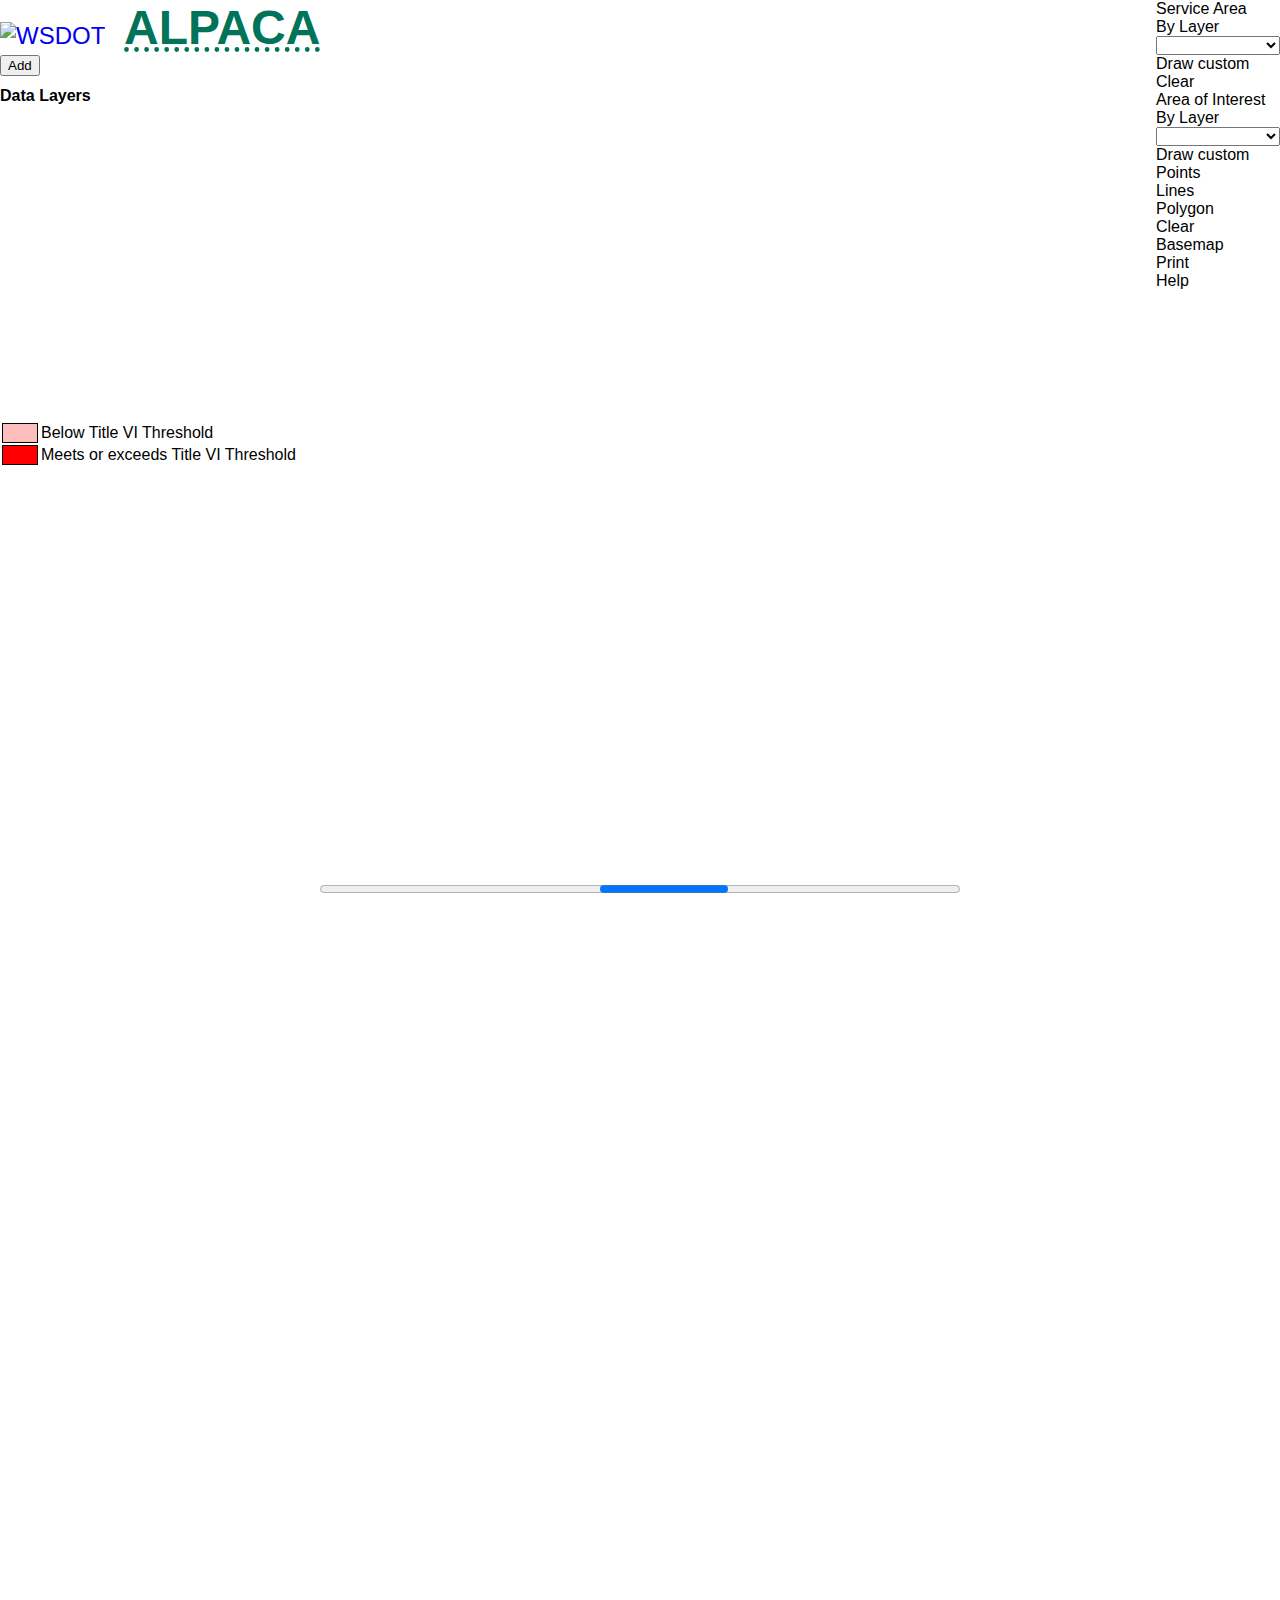
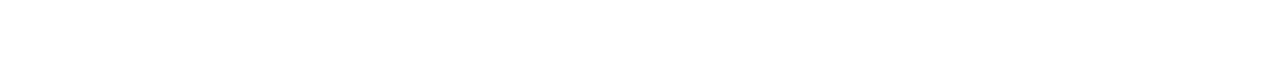
==== default.htm @ 6cc26018 ":house: Added home button" ====
﻿<!DOCTYPE html>
<html>
<head>
	<!-- Always force latest IE rendering engine (even in intranet) & Chrome Frame -->
	<meta http-equiv="X-UA-Compatible" content="IE=edge,chrome=1">
	<title>ALPACA - Application for Local Planning and Community Accessibility</title>
	<link rel="dns-prefetch" href="//js.arcgis.com" />
	<link href="//cdn-geoweb.s3.amazonaws.com" rel="dns-prefetch" />
	<link rel="stylesheet" href="//js.arcgis.com/3.12/esri/css/esri.css" />
	<link href="//js.arcgis.com/3.12/dijit/themes/claro/claro.css" rel="stylesheet" />
	<link href="Style/index.min.css" rel="stylesheet" />
	<script type="text/javascript">
	// Setup Google Analytics, but not if user has specified that they don't want to be tracked.
	(function (dnt) {
		if (dnt !== "yes" && dnt !== "1") {
			(function (i, s, o, g, r, a, m) {
				i['GoogleAnalyticsObject'] = r; i[r] = i[r] || function () {
					(i[r].q = i[r].q || []).push(arguments)
				}, i[r].l = 1 * new Date(); a = s.createElement(o),
				m = s.getElementsByTagName(o)[0]; a.async = 1; a.src = g; m.parentNode.insertBefore(a, m)
			})(window, document, 'script', '//www.google-analytics.com/analytics.js', 'ga');

			ga('create', {
				trackingId: 'UA-970887-21',
				cookieDomain: "www.wsdot.wa.gov"
			});
			ga(function (tracker) {
				tracker.set("appName", "ALPACA");
				tracker.send('pageview');
				// Set a global variable containing the Google Analytics tracker.
				window.gaTracker = tracker;
			});
		}
	}(navigator.doNotTrack || navigator.msDoNotTrack || null));

	</script>
	<script>
		// Check for features that may not be supported in older browsers.
		(function () {
			var supported = !!Array.prototype.map && !!Array.prototype.filter && !!Array.prototype.forEach && !!document.createElement("div").classList;
			if (!supported) {
				alert("This application relies on features that are not supported by your browser. Please upgrade to the latest version of your browser.");
				navigate("http://www.wsdot.wa.gov/Transit/Grants/ALPACAtool.htm");
			}
		}());
		// Polyfill for CustomEvent constructor
		(function (isSupported) {
			(function () {
				function CustomEvent(event, params) {
					params = params || { bubbles: false, cancelable: false, detail: undefined };
					var evt = document.createEvent('CustomEvent');
					evt.initCustomEvent(event, params.bubbles, params.cancelable, params.detail);
					return evt;
				};

				CustomEvent.prototype = window.Event.prototype;

				window.CustomEvent = CustomEvent;
			}());
		})(typeof window.CustomEvent === "function");
	</script>

	<script>
		(function () {
			"use strict";
			var url, re = /\/[^\/]+$/;

			url = re.test(location.href) ? location.href.replace(re, "/") : location.href;

			var dojoConfig = {
				async: true,
				parseOnLoad: true,
				paths: {
					"alpaca": url + "Scripts/wsdot/alpaca",
					"GtfsService": url + "GTFS-Service/GtfsService/Scripts"
				},
				packages: [
					{
						name: "CSV-Reader",
						location: url + "Scripts/wsdot/CSV-Reader"
					},
					{
						name: "layerUtils",
						location: url + "Scripts/wsdot/layerUtils"
					},
					{
						name: "queryUtils",
						location: url + "Scripts/wsdot/queryUtils"
					}
				]
			};

			window.dojoConfig = dojoConfig;
		}());
	</script>
	<script src="//js.arcgis.com/3.12/init.js"></script>
	<script src="//cdn-geoweb.s3.amazonaws.com/terraformer/1.0.4/terraformer.min.js"></script>
	<script src="//cdn-geoweb.s3.amazonaws.com/terraformer-arcgis-parser/1.0.4/terraformer-arcgis-parser.min.js"></script>
	<script src="Scripts/default.js"></script>

</head>
<body class="claro">
	<div id="outerBorderContainer" data-dojo-type="dijit/layout/BorderContainer" data-dojo-props="gutters:false">
		<div id="headerPane" data-dojo-type="dijit/layout/ContentPane" data-dojo-props="region:'top'">
			<a class="landing-page-link" href="http://www.wsdot.wa.gov/Transit/Grants/ALPACAtool.htm" target="alpacalanding">
				<img id="wsdotLogo" src="//www.wsdot.wa.gov/media/images/back/greenlogo.png" alt="WSDOT" height="39" width="240" />
			</a>
			<h1>

				<!--<abbr title="Washington State Department of Transportation">WSDOT</abbr>-->
				<abbr title="Application for Local Planning and Community Accessibility">ALPACA</abbr>
			</h1>
		</div>
		<div id="outerContentPane" data-dojo-type="dijit/layout/ContentPane" data-dojo-props="region: 'center'">
			<div id="borderContainer"
				 data-dojo-type="dijit/layout/BorderContainer"
				 data-dojo-props="design:'headline', gutters:false, liveSplitters:true">
				<div id="sidebarPane" data-dojo-type="dijit/layout/ContentPane"
					 data-dojo-props="splitter:true, region:'leading'">

					<div data-dojo-type="dijit/layout/AccordionContainer">
						<div data-dojo-type="dijit/layout/ContentPane" title="View">
							<div id="layerToggle"></div>
							<div id="userAddedDataSection">
								<button type="button" id="addDataButton" data-dojo-type="dijit/form/Button">Add</button>
								<h1>Data Layers</h1>
								<ul id="graphicsLayerList"></ul>
							</div>
						</div>
						<div data-dojo-type="dijit/layout/ContentPane" title="Title VI charts">
							<div>
								<div id="languageChart" style="width: 300px; height: 300px;"></div>
								<table class="chart-legend language-chart-legend">
									<tr>
										<td></td>
										<td>Below Title VI Threshold</td>
									</tr>
									<tr>
										<td></td>
										<td>Meets or exceeds Title VI Threshold</td>
									</tr>
								</table>
							</div>
							<div>
								<div id="minorityChart" style="width: 300px; height: 300px;"></div>
							</div>
						</div>
						<div data-dojo-type="dijit/layout/ContentPane" title="Env. Justice charts">
							<div>
								<div id="povertyChart" style="width: 300px; height: 300px;"></div>
							</div>
						</div>
						<div data-dojo-type="dijit/layout/ContentPane" title="Population charts">
							<div>
								<div id="ageChart" style="width: 300px; height: 300px;"></div>
								<div id="veteranChart" style="width: 300px; height: 300px;"></div>
							</div>
						</div>
					</div>

				</div>
				<div id="mapPane" data-dojo-type="dijit/layout/ContentPane"
					 data-dojo-props="splitter:true, region:'center'">
					<div id="map">
						<div id="homebutton"></div>
						<div id="toolbar" class="toolbar" data-dojo-type="dijit/Toolbar">
							<div data-dojo-type="dijit/form/DropDownButton">
								<span>Service Area</span>
								<div data-dojo-type="dijit/DropDownMenu">
									<div data-dojo-type="dijit/PopupMenuItem" data-dojo-props="disabled: false">
										<span>By Layer</span>
										<div data-dojo-type="dijit/TooltipDialog">
											<div id="saLayerSelectContainer">
												<select id="countyServiceAreaSelect">
													<option disabled="disabled">Select a county...</option>
												</select>
											</div>
										</div>
									</div>
									<div id="drawServiceAreaButton" data-alpaca-mode="service-area" data-dojo-type="dijit/MenuItem">Draw custom</div>
									<div id="clearServiceAreaButton" data-layer-id="serviceArea" data-dojo-type="dijit/MenuItem"
										 data-dojo-props="iconClass:'dijitEditorIcon dijitEditorIconDelete'">Clear</div>
								</div>
							</div>
							<div id="aoiButton" data-dojo-type="dijit/form/DropDownButton" data-dojo-props="disabled: true">
								<span>Area of Interest</span>
								<div data-dojo-type="dijit/DropDownMenu">
									<div data-dojo-type="dijit/PopupMenuItem" data-dojo-props="disabled: false">
										<span>By Layer</span>
										<div data-dojo-type="dijit/TooltipDialog">
											<div id="aoiLayerSelectContainer">
												<select id="countyAOISelect">
													<option disabled="disabled">Select a county...</option>
												</select>
											</div>
										</div>
									</div>
									<div data-dojo-type="dijit/PopupMenuItem">
										<span>Draw custom</span>
										<div data-dojo-type="dijit/DropDownMenu">
											<div id="drawPointsSelectionButton" data-alpaca-mode="aoi" data-geometry-type="MULTI_POINT" data-dojo-type="dijit/MenuItem">Points</div>
											<div id="drawLineSelectionButton" data-alpaca-mode="aoi" data-geometry-type="POLYLINE" data-dojo-type="dijit/MenuItem">Lines</div>
											<div id="drawPolylineSelectionButton" data-alpaca-mode="aoi" data-geometry-type="POLYGON" data-dojo-type="dijit/MenuItem">Polygon</div>
										</div>
									</div>

									<div id="clearSelectionButton" data-layer-id="aoi"
										 data-dojo-type="dijit/MenuItem"
										 data-dojo-props="iconClass:'dijitEditorIcon dijitEditorIconDelete'">Clear</div>
								</div>
							</div>

							<div id="basemapButton" data-dojo-type="dijit/form/DropDownButton" title="Change the basemap">
								<span>Basemap</span>
								<div data-dojo-type="dijit/TooltipDialog">
									<div id="basemapGallery"></div>
								</div>
							</div>
							<div id="printMenuItem" data-dojo-type="dijit/form/Button" data-dojo-props="iconClass:'dijitEditorIcon dijitEditorIconPrint'">Print</div>
							<div id="helpButton" data-dojo-type="dijit/form/Button" data-url="http://www.wsdot.wa.gov/NR/rdonlyres/6E8780F3-0D5E-478E-AF2F-939FB5A63756/0/ALPACA_HelpGuideFINAL.pdf">Help</div>
						</div>
						<progress id="mapProgress">Loading data...</progress>
					</div>

				</div>
			</div>
		</div>
	</div>
	<form id="printForm" hidden="hidden" action="Print.aspx" target="alpaca_print" method="post">
		<input name="extent" type="hidden" />
		<input name="chartdata" type="hidden" />
		<input name="aoigraphics" type="hidden" />
		<input name="aoirenderer" type="hidden" />
		<input name="sagraphics" type="hidden" />
		<input name="sarenderer" type="hidden" />
		<input name="censuslayer" type="hidden" />
	</form>

	<div id="addCsvDialog" data-dojo-type="dijit/Dialog" data-dojo-props='title:"Add data to map"'>
		<section>
			<h1>GTFS</h1>
			<select id="gtfsAgencySelect" disabled="disabled"></select>
		</section>
		<section>
			<h1>CSV</h1>
			<input id="addCsvFileInput" type="file" />
		</section>
	</div>
</body>
</html>
---- Style/index.min.css ----
﻿body{font-family:Arial,Arial,Helvetica,sans-serif}html,body{width:100%;height:100%;margin:0;overflow:hidden}.landing-page-link{text-decoration:none}#wsdotLogo{vertical-align:central;padding-right:.5em}#borderContainer,#outerBorderContainer{width:100%;height:100%}#outerContentPane,#sidebarPane{margin:0;padding:0}#headerPane{text-align:left;font-family:Impact,Haettenschweiler,'Arial Narrow Bold',sans-serif;font-size:1.5em;color:#017359;margin:0}#headerPane h1{display:inline;cursor:default}#mapPane{margin:0;padding:0}#sidebarPane{width:400px}#layersPane{height:200px}#legendPane{height:200px}#map,.map.container{width:100%;height:100%;margin:0;padding:0}#map progress{position:absolute;bottom:3px;right:25%;width:50%;z-index:1}#homebutton{position:absolute;top:95px;left:20px;z-index:50}.toolbar{position:absolute;top:0;right:0;z-index:30}.esriBasemapGalleryLabelContainer{font-size:.7em}.esriAttribution{background-color:rgba(255,255,255,.5);padding:.5em;border-radius:5px}#userAddedDataSection h1{font-size:1em}.layer-chooser-layer-error{text-decoration:line-through;color:red}.layer-list{padding-left:0;margin:0}.layer-list ul{padding-left:2em}.layer-list li{list-style-type:none}.layer-list label{display:inline}.layer-list input:not(:checked)+label+.layer-chooser-layer-controls,.esriLegendService>table:first-child,.esriLegendLayerLabel{display:none}.esriLegendService{padding-bottom:1em;margin-left:1em}#userAddedDataSection span.dijitButton{float:right}ul.data-layer-list{padding:0;padding-left:.4em}.data-layer-list{display:table}.data-layer-list>li{display:table-row}.data-layer-list>li>input,.data-layer-list>li>label{display:table-cell}table.chart-legend td:first-child{width:2em;border:.1em solid #000}table.language-chart-legend tr:first-child>td:first-child{background-color:#ffbebe}table.language-chart-legend tr:last-child>td:first-child{background-color:red}.ptba path{stroke:#a5a505;stroke-width:1pt;stroke-opacity:1;fill:yellow;fill-opacity:.5}.rta path{stroke:#791919;stroke-width:1pt;stroke-opacity:1;fill:red;fill-opacity:.5}.gtfs-shapes path{stroke:blue;stroke-width:3pt;stroke-opacity:.9;stroke-linecap:round;stroke-linejoin:round}.gtfs-stops path{stroke:red;stroke-width:.3pt;fill:yellow;fill-opacity:.8}.layer-select{display:block}
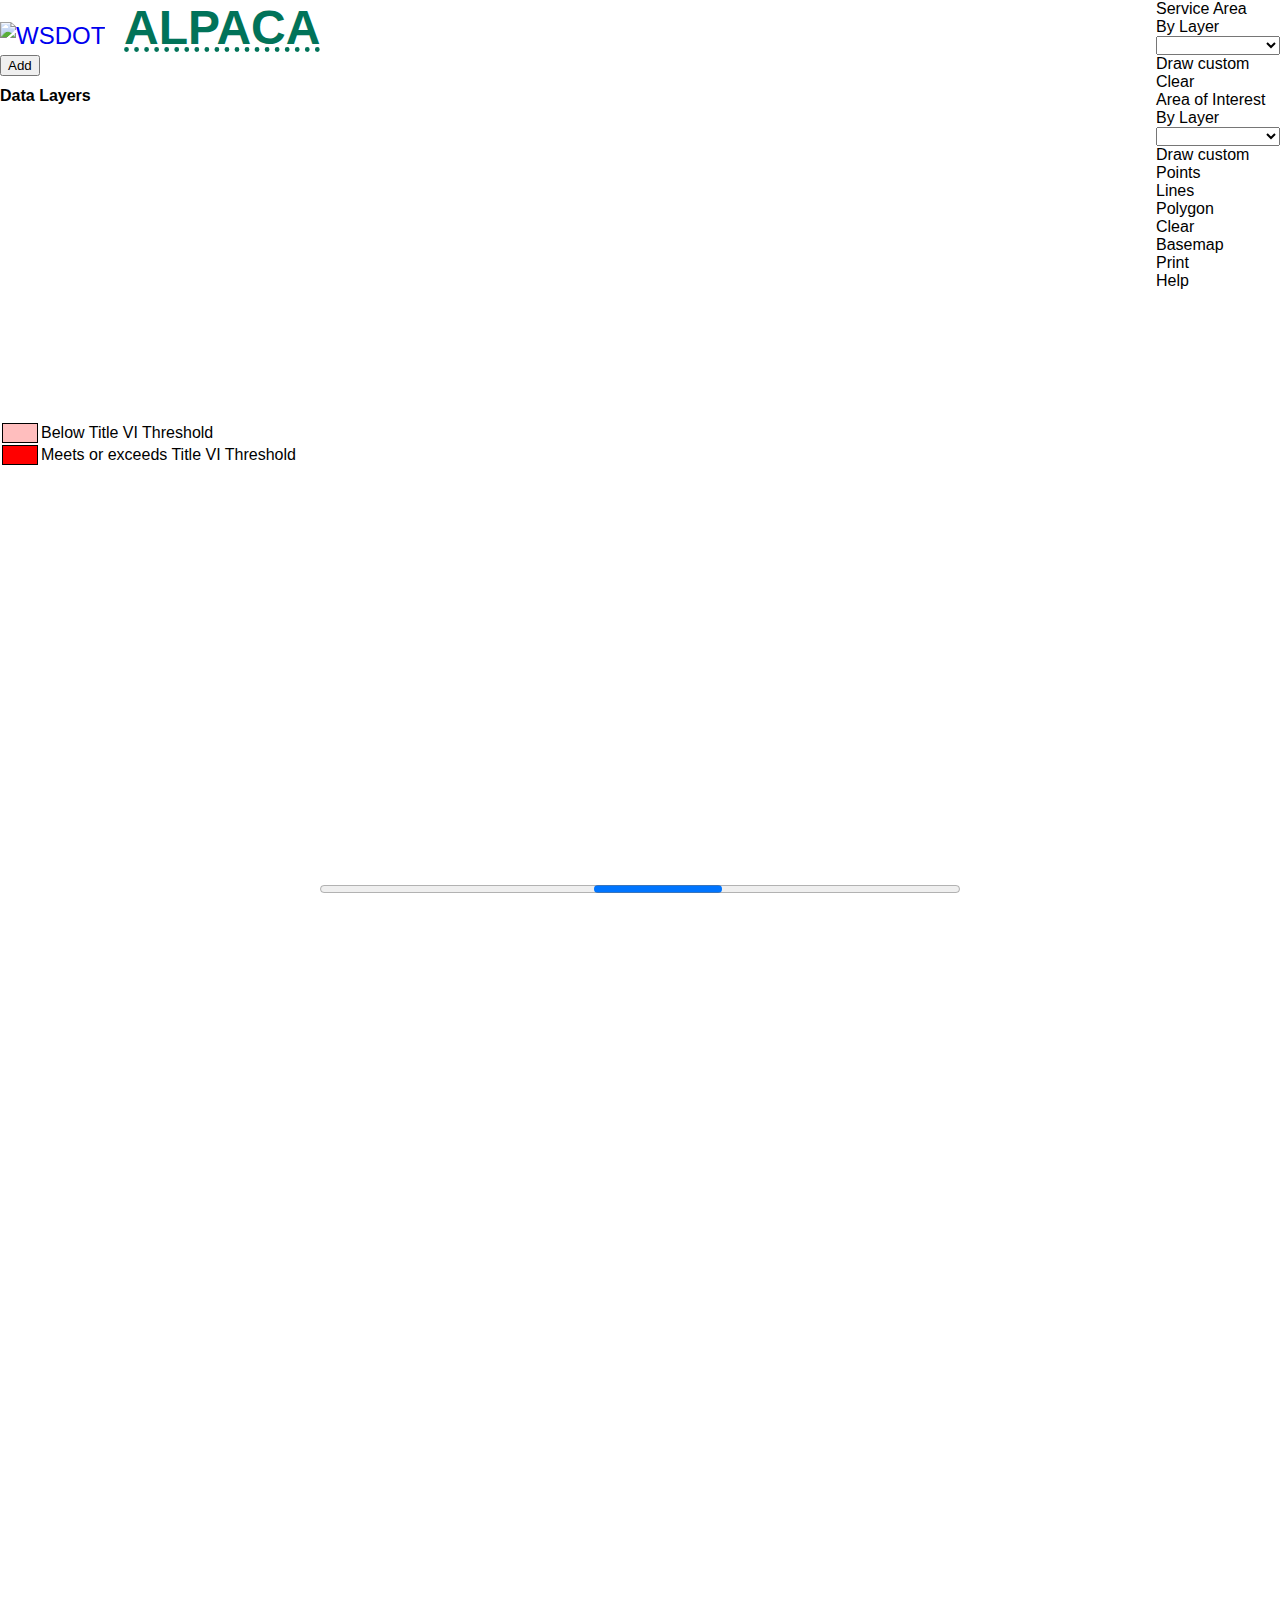
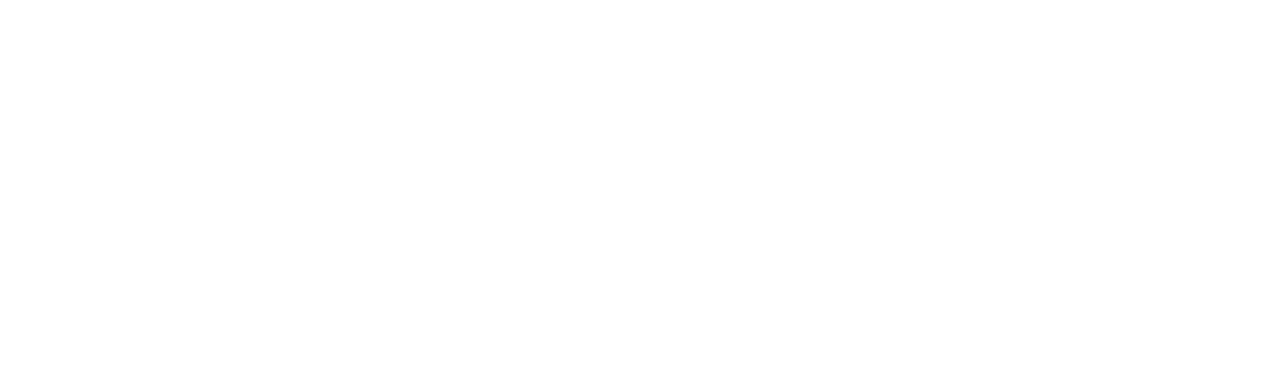
==== commit c8f75646: "Merge branch 'master' into data-update" ====
--- a/default.htm
+++ b/default.htm
@@ -148,6 +148,7 @@
 						<div data-dojo-type="dijit/layout/ContentPane" title="Env. Justice charts">
 							<div>
 								<div id="povertyChart" style="width: 300px; height: 300px;"></div>
+								<div id="disabilityChart" style="width:300px; height: 300px"></div>
 							</div>
 						</div>
 						<div data-dojo-type="dijit/layout/ContentPane" title="Population charts">
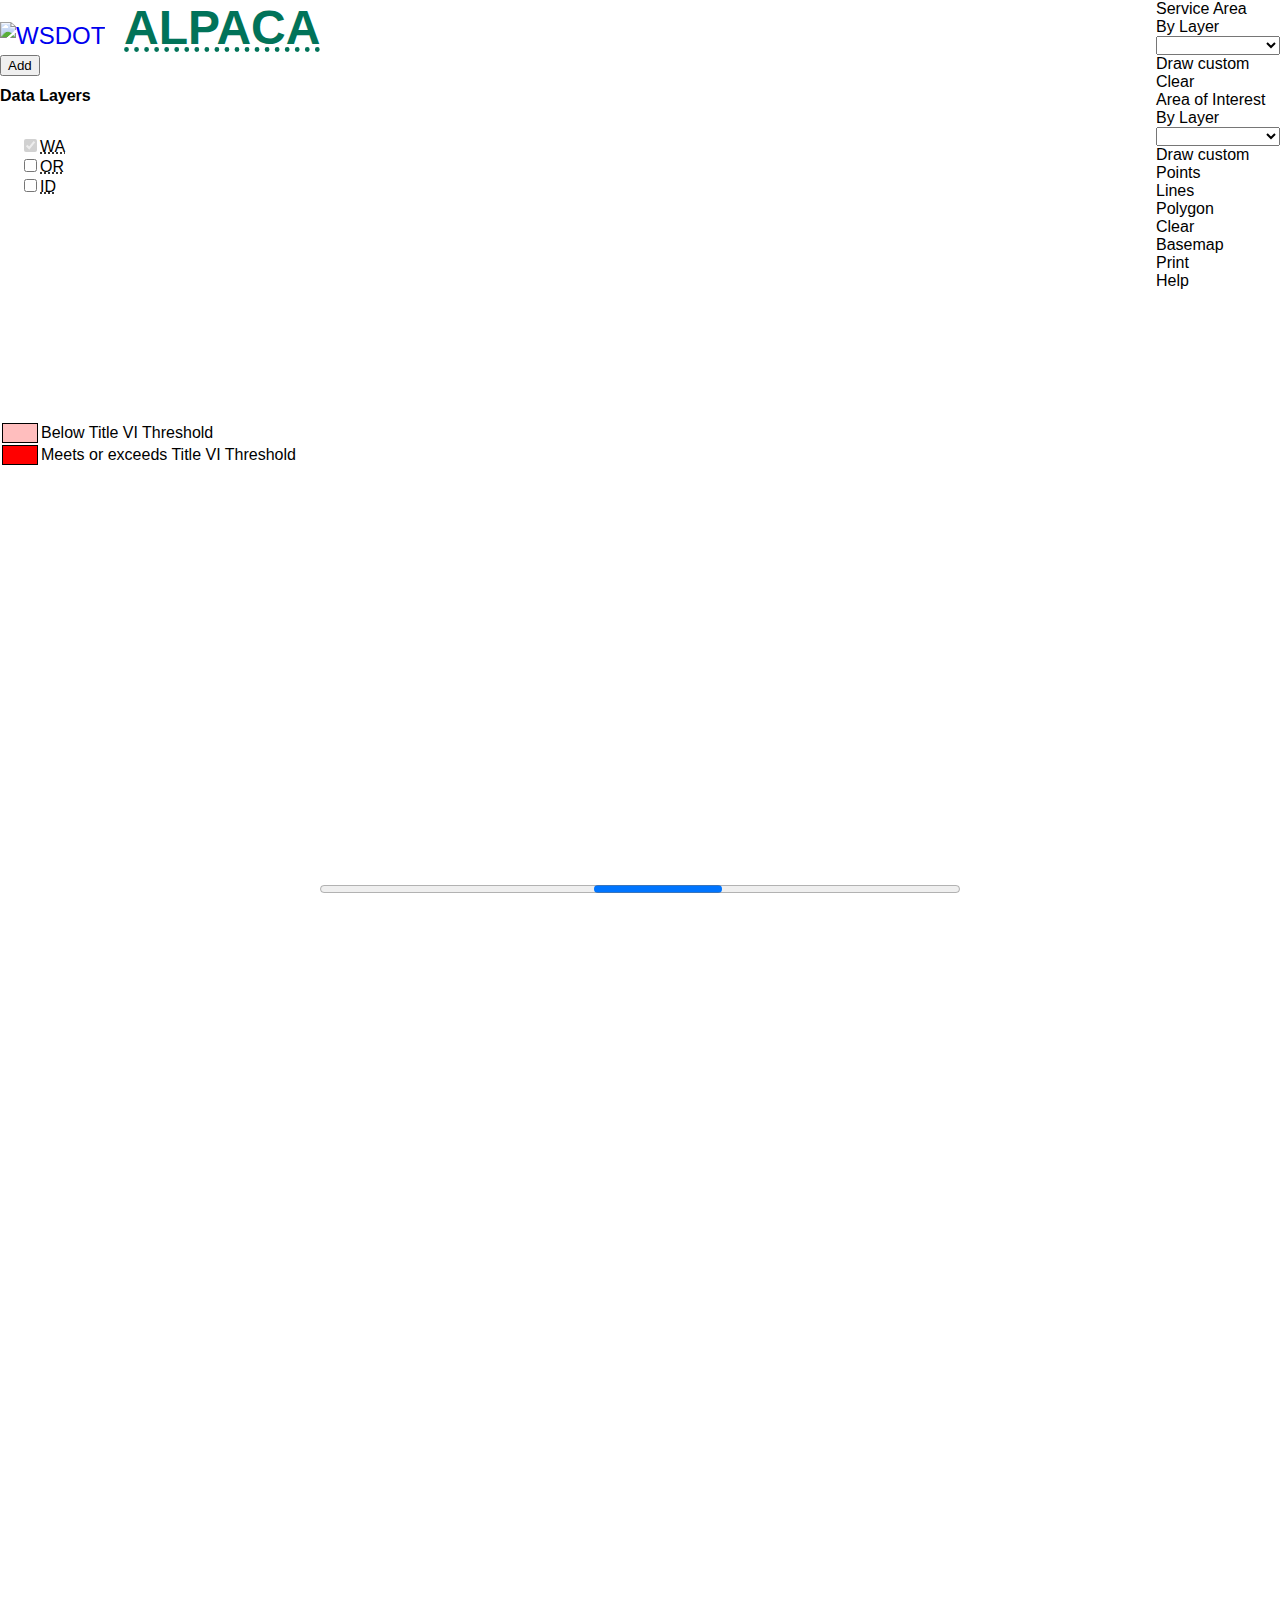
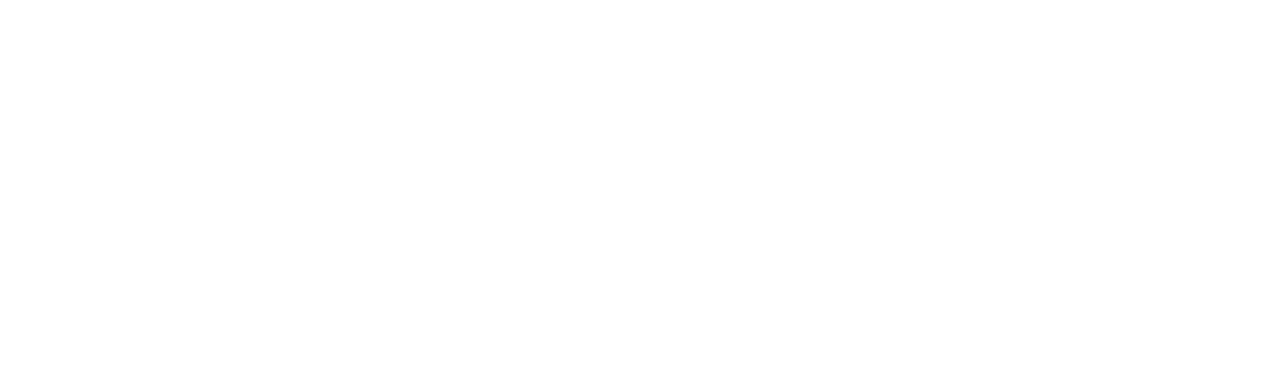
==== commit fb552d97: "Initial commit of github code" ====
--- a/default.htm
+++ b/default.htm
@@ -1,251 +1,258 @@
-﻿<!DOCTYPE html>
-<html>
-<head>
-	<!-- Always force latest IE rendering engine (even in intranet) & Chrome Frame -->
-	<meta http-equiv="X-UA-Compatible" content="IE=edge,chrome=1">
-	<title>ALPACA - Application for Local Planning and Community Accessibility</title>
-	<link rel="dns-prefetch" href="//js.arcgis.com" />
-	<link href="//cdn-geoweb.s3.amazonaws.com" rel="dns-prefetch" />
-	<link rel="stylesheet" href="//js.arcgis.com/3.12/esri/css/esri.css" />
-	<link href="//js.arcgis.com/3.12/dijit/themes/claro/claro.css" rel="stylesheet" />
-	<link href="Style/index.min.css" rel="stylesheet" />
-	<script type="text/javascript">
-	// Setup Google Analytics, but not if user has specified that they don't want to be tracked.
-	(function (dnt) {
-		if (dnt !== "yes" && dnt !== "1") {
-			(function (i, s, o, g, r, a, m) {
-				i['GoogleAnalyticsObject'] = r; i[r] = i[r] || function () {
-					(i[r].q = i[r].q || []).push(arguments)
-				}, i[r].l = 1 * new Date(); a = s.createElement(o),
-				m = s.getElementsByTagName(o)[0]; a.async = 1; a.src = g; m.parentNode.insertBefore(a, m)
-			})(window, document, 'script', '//www.google-analytics.com/analytics.js', 'ga');
-
-			ga('create', {
-				trackingId: 'UA-970887-21',
-				cookieDomain: "www.wsdot.wa.gov"
-			});
-			ga(function (tracker) {
-				tracker.set("appName", "ALPACA");
-				tracker.send('pageview');
-				// Set a global variable containing the Google Analytics tracker.
-				window.gaTracker = tracker;
-			});
-		}
-	}(navigator.doNotTrack || navigator.msDoNotTrack || null));
-
-	</script>
-	<script>
-		// Check for features that may not be supported in older browsers.
-		(function () {
-			var supported = !!Array.prototype.map && !!Array.prototype.filter && !!Array.prototype.forEach && !!document.createElement("div").classList;
-			if (!supported) {
-				alert("This application relies on features that are not supported by your browser. Please upgrade to the latest version of your browser.");
-				navigate("http://www.wsdot.wa.gov/Transit/Grants/ALPACAtool.htm");
-			}
-		}());
-		// Polyfill for CustomEvent constructor
-		(function (isSupported) {
-			(function () {
-				function CustomEvent(event, params) {
-					params = params || { bubbles: false, cancelable: false, detail: undefined };
-					var evt = document.createEvent('CustomEvent');
-					evt.initCustomEvent(event, params.bubbles, params.cancelable, params.detail);
-					return evt;
-				};
-
-				CustomEvent.prototype = window.Event.prototype;
-
-				window.CustomEvent = CustomEvent;
-			}());
-		})(typeof window.CustomEvent === "function");
-	</script>
-
-	<script>
-		(function () {
-			"use strict";
-			var url, re = /\/[^\/]+$/;
-
-			url = re.test(location.href) ? location.href.replace(re, "/") : location.href;
-
-			var dojoConfig = {
-				async: true,
-				parseOnLoad: true,
-				paths: {
-					"alpaca": url + "Scripts/wsdot/alpaca",
-					"GtfsService": url + "GTFS-Service/GtfsService/Scripts"
-				},
-				packages: [
-					{
-						name: "CSV-Reader",
-						location: url + "Scripts/wsdot/CSV-Reader"
-					},
-					{
-						name: "layerUtils",
-						location: url + "Scripts/wsdot/layerUtils"
-					},
-					{
-						name: "queryUtils",
-						location: url + "Scripts/wsdot/queryUtils"
-					}
-				]
-			};
-
-			window.dojoConfig = dojoConfig;
-		}());
-	</script>
-	<script src="//js.arcgis.com/3.12/init.js"></script>
-	<script src="//cdn-geoweb.s3.amazonaws.com/terraformer/1.0.4/terraformer.min.js"></script>
-	<script src="//cdn-geoweb.s3.amazonaws.com/terraformer-arcgis-parser/1.0.4/terraformer-arcgis-parser.min.js"></script>
-	<script src="Scripts/default.js"></script>
-
-</head>
-<body class="claro">
-	<div id="outerBorderContainer" data-dojo-type="dijit/layout/BorderContainer" data-dojo-props="gutters:false">
-		<div id="headerPane" data-dojo-type="dijit/layout/ContentPane" data-dojo-props="region:'top'">
-			<a class="landing-page-link" href="http://www.wsdot.wa.gov/Transit/Grants/ALPACAtool.htm" target="alpacalanding">
-				<img id="wsdotLogo" src="//www.wsdot.wa.gov/media/images/back/greenlogo.png" alt="WSDOT" height="39" width="240" />
-			</a>
-			<h1>
-
-				<!--<abbr title="Washington State Department of Transportation">WSDOT</abbr>-->
-				<abbr title="Application for Local Planning and Community Accessibility">ALPACA</abbr>
-			</h1>
-		</div>
-		<div id="outerContentPane" data-dojo-type="dijit/layout/ContentPane" data-dojo-props="region: 'center'">
-			<div id="borderContainer"
-				 data-dojo-type="dijit/layout/BorderContainer"
-				 data-dojo-props="design:'headline', gutters:false, liveSplitters:true">
-				<div id="sidebarPane" data-dojo-type="dijit/layout/ContentPane"
-					 data-dojo-props="splitter:true, region:'leading'">
-
-					<div data-dojo-type="dijit/layout/AccordionContainer">
-						<div data-dojo-type="dijit/layout/ContentPane" title="View">
-							<div id="layerToggle"></div>
-							<div id="userAddedDataSection">
-								<button type="button" id="addDataButton" data-dojo-type="dijit/form/Button">Add</button>
-								<h1>Data Layers</h1>
-								<ul id="graphicsLayerList"></ul>
-							</div>
-						</div>
-						<div data-dojo-type="dijit/layout/ContentPane" title="Title VI charts">
-							<div>
-								<div id="languageChart" style="width: 300px; height: 300px;"></div>
-								<table class="chart-legend language-chart-legend">
-									<tr>
-										<td></td>
-										<td>Below Title VI Threshold</td>
-									</tr>
-									<tr>
-										<td></td>
-										<td>Meets or exceeds Title VI Threshold</td>
-									</tr>
-								</table>
-							</div>
-							<div>
-								<div id="minorityChart" style="width: 300px; height: 300px;"></div>
-							</div>
-						</div>
-						<div data-dojo-type="dijit/layout/ContentPane" title="Env. Justice charts">
-							<div>
-								<div id="povertyChart" style="width: 300px; height: 300px;"></div>
-								<div id="disabilityChart" style="width:300px; height: 300px"></div>
-							</div>
-						</div>
-						<div data-dojo-type="dijit/layout/ContentPane" title="Population charts">
-							<div>
-								<div id="ageChart" style="width: 300px; height: 300px;"></div>
-								<div id="veteranChart" style="width: 300px; height: 300px;"></div>
-							</div>
-						</div>
-					</div>
-
-				</div>
-				<div id="mapPane" data-dojo-type="dijit/layout/ContentPane"
-					 data-dojo-props="splitter:true, region:'center'">
-					<div id="map">
-						<div id="homebutton"></div>
-						<div id="toolbar" class="toolbar" data-dojo-type="dijit/Toolbar">
-							<div data-dojo-type="dijit/form/DropDownButton">
-								<span>Service Area</span>
-								<div data-dojo-type="dijit/DropDownMenu">
-									<div data-dojo-type="dijit/PopupMenuItem" data-dojo-props="disabled: false">
-										<span>By Layer</span>
-										<div data-dojo-type="dijit/TooltipDialog">
-											<div id="saLayerSelectContainer">
-												<select id="countyServiceAreaSelect">
-													<option disabled="disabled">Select a county...</option>
-												</select>
-											</div>
-										</div>
-									</div>
-									<div id="drawServiceAreaButton" data-alpaca-mode="service-area" data-dojo-type="dijit/MenuItem">Draw custom</div>
-									<div id="clearServiceAreaButton" data-layer-id="serviceArea" data-dojo-type="dijit/MenuItem"
-										 data-dojo-props="iconClass:'dijitEditorIcon dijitEditorIconDelete'">Clear</div>
-								</div>
-							</div>
-							<div id="aoiButton" data-dojo-type="dijit/form/DropDownButton" data-dojo-props="disabled: true">
-								<span>Area of Interest</span>
-								<div data-dojo-type="dijit/DropDownMenu">
-									<div data-dojo-type="dijit/PopupMenuItem" data-dojo-props="disabled: false">
-										<span>By Layer</span>
-										<div data-dojo-type="dijit/TooltipDialog">
-											<div id="aoiLayerSelectContainer">
-												<select id="countyAOISelect">
-													<option disabled="disabled">Select a county...</option>
-												</select>
-											</div>
-										</div>
-									</div>
-									<div data-dojo-type="dijit/PopupMenuItem">
-										<span>Draw custom</span>
-										<div data-dojo-type="dijit/DropDownMenu">
-											<div id="drawPointsSelectionButton" data-alpaca-mode="aoi" data-geometry-type="MULTI_POINT" data-dojo-type="dijit/MenuItem">Points</div>
-											<div id="drawLineSelectionButton" data-alpaca-mode="aoi" data-geometry-type="POLYLINE" data-dojo-type="dijit/MenuItem">Lines</div>
-											<div id="drawPolylineSelectionButton" data-alpaca-mode="aoi" data-geometry-type="POLYGON" data-dojo-type="dijit/MenuItem">Polygon</div>
-										</div>
-									</div>
-
-									<div id="clearSelectionButton" data-layer-id="aoi"
-										 data-dojo-type="dijit/MenuItem"
-										 data-dojo-props="iconClass:'dijitEditorIcon dijitEditorIconDelete'">Clear</div>
-								</div>
-							</div>
-
-							<div id="basemapButton" data-dojo-type="dijit/form/DropDownButton" title="Change the basemap">
-								<span>Basemap</span>
-								<div data-dojo-type="dijit/TooltipDialog">
-									<div id="basemapGallery"></div>
-								</div>
-							</div>
-							<div id="printMenuItem" data-dojo-type="dijit/form/Button" data-dojo-props="iconClass:'dijitEditorIcon dijitEditorIconPrint'">Print</div>
-							<div id="helpButton" data-dojo-type="dijit/form/Button" data-url="http://www.wsdot.wa.gov/NR/rdonlyres/6E8780F3-0D5E-478E-AF2F-939FB5A63756/0/ALPACA_HelpGuideFINAL.pdf">Help</div>
-						</div>
-						<progress id="mapProgress">Loading data...</progress>
-					</div>
-
-				</div>
-			</div>
-		</div>
-	</div>
-	<form id="printForm" hidden="hidden" action="Print.aspx" target="alpaca_print" method="post">
-		<input name="extent" type="hidden" />
-		<input name="chartdata" type="hidden" />
-		<input name="aoigraphics" type="hidden" />
-		<input name="aoirenderer" type="hidden" />
-		<input name="sagraphics" type="hidden" />
-		<input name="sarenderer" type="hidden" />
-		<input name="censuslayer" type="hidden" />
-	</form>
-
-	<div id="addCsvDialog" data-dojo-type="dijit/Dialog" data-dojo-props='title:"Add data to map"'>
-		<section>
-			<h1>GTFS</h1>
-			<select id="gtfsAgencySelect" disabled="disabled"></select>
-		</section>
-		<section>
-			<h1>CSV</h1>
-			<input id="addCsvFileInput" type="file" />
-		</section>
-	</div>
-</body>
-</html>
+﻿<!DOCTYPE html>
+<html>
+<head>
+	<!-- Always force latest IE rendering engine (even in intranet) & Chrome Frame -->
+	<meta http-equiv="X-UA-Compatible" content="IE=edge,chrome=1">
+	<title>ALPACA - Application for Local Planning and Community Accessibility</title>
+	<link rel="dns-prefetch" href="//js.arcgis.com" />
+	<link href="//cdn-geoweb.s3.amazonaws.com" rel="dns-prefetch" />
+	<link rel="stylesheet" href="//js.arcgis.com/3.12/esri/css/esri.css" />
+	<link href="//js.arcgis.com/3.12/dijit/themes/claro/claro.css" rel="stylesheet" />
+	<link href="Style/index.min.css" rel="stylesheet" />
+	<script type="text/javascript">
+	// Setup Google Analytics, but not if user has specified that they don't want to be tracked.
+	(function (dnt) {
+		if (dnt !== "yes" && dnt !== "1") {
+			(function (i, s, o, g, r, a, m) {
+				i['GoogleAnalyticsObject'] = r; i[r] = i[r] || function () {
+					(i[r].q = i[r].q || []).push(arguments)
+				}, i[r].l = 1 * new Date(); a = s.createElement(o),
+				m = s.getElementsByTagName(o)[0]; a.async = 1; a.src = g; m.parentNode.insertBefore(a, m)
+			})(window, document, 'script', '//www.google-analytics.com/analytics.js', 'ga');
+
+			ga('create', {
+				trackingId: 'UA-970887-21',
+				cookieDomain: "www.wsdot.wa.gov"
+			});
+			ga(function (tracker) {
+				tracker.set("appName", "ALPACA");
+				tracker.send('pageview');
+				// Set a global variable containing the Google Analytics tracker.
+				window.gaTracker = tracker;
+			});
+		}
+	}(navigator.doNotTrack || navigator.msDoNotTrack || null));
+
+	</script>
+	<script>
+		// Check for features that may not be supported in older browsers.
+		(function () {
+			var supported = !!Array.prototype.map && !!Array.prototype.filter && !!Array.prototype.forEach && !!document.createElement("div").classList;
+			if (!supported) {
+				alert("This application relies on features that are not supported by your browser. Please upgrade to the latest version of your browser.");
+				navigate("http://www.wsdot.wa.gov/Transit/Grants/ALPACAtool.htm");
+			}
+		}());
+		// Polyfill for CustomEvent constructor
+		(function (isSupported) {
+			(function () {
+				function CustomEvent(event, params) {
+					params = params || { bubbles: false, cancelable: false, detail: undefined };
+					var evt = document.createEvent('CustomEvent');
+					evt.initCustomEvent(event, params.bubbles, params.cancelable, params.detail);
+					return evt;
+				};
+
+				CustomEvent.prototype = window.Event.prototype;
+
+				window.CustomEvent = CustomEvent;
+			}());
+		})(typeof window.CustomEvent === "function");
+	</script>
+
+	<script>
+		(function () {
+			"use strict";
+			var url, re = /\/[^\/]+$/;
+
+			url = re.test(location.href) ? location.href.replace(re, "/") : location.href;
+
+			var dojoConfig = {
+				async: true,
+				parseOnLoad: true,
+				paths: {
+					"alpaca": url + "Scripts/wsdot/alpaca",
+					"GtfsService": url + "GTFS-Service/GtfsService/Scripts"
+				},
+				packages: [
+					{
+						name: "CSV-Reader",
+						location: url + "Scripts/wsdot/CSV-Reader"
+					},
+					{
+						name: "layerUtils",
+						location: url + "Scripts/wsdot/layerUtils"
+					},
+					{
+						name: "queryUtils",
+						location: url + "Scripts/wsdot/queryUtils"
+					}
+				]
+			};
+
+			window.dojoConfig = dojoConfig;
+		}());
+	</script>
+	<script src="//js.arcgis.com/3.12/init.js"></script>
+	<script src="//cdn-geoweb.s3.amazonaws.com/terraformer/1.0.4/terraformer.min.js"></script>
+	<script src="//cdn-geoweb.s3.amazonaws.com/terraformer-arcgis-parser/1.0.4/terraformer-arcgis-parser.min.js"></script>
+	<script src="Scripts/default.js"></script>
+
+</head>
+<body class="claro">
+	<div id="outerBorderContainer" data-dojo-type="dijit/layout/BorderContainer" data-dojo-props="gutters:false">
+		<div id="headerPane" data-dojo-type="dijit/layout/ContentPane" data-dojo-props="region:'top'">
+			<a class="landing-page-link" href="http://www.wsdot.wa.gov/Transit/Grants/ALPACAtool.htm" target="alpacalanding">
+				<img id="wsdotLogo" src="//www.wsdot.wa.gov/media/images/back/greenlogo.png" alt="WSDOT" height="39" width="240" />
+			</a>
+			<h1>
+
+				<!--<abbr title="Washington State Department of Transportation">WSDOT</abbr>-->
+				<abbr title="Application for Local Planning and Community Accessibility">ALPACA</abbr>
+			</h1>
+		</div>
+		<div id="outerContentPane" data-dojo-type="dijit/layout/ContentPane" data-dojo-props="region: 'center'">
+			<div id="borderContainer"
+				 data-dojo-type="dijit/layout/BorderContainer"
+				 data-dojo-props="design:'headline', gutters:false, liveSplitters:true">
+				<div id="sidebarPane" data-dojo-type="dijit/layout/ContentPane"
+					 data-dojo-props="splitter:true, region:'leading'">
+
+					<div data-dojo-type="dijit/layout/AccordionContainer">
+						<div data-dojo-type="dijit/layout/ContentPane" title="View">
+							<div id="layerToggle"></div>
+							<div id="userAddedDataSection">
+								<button type="button" id="addDataButton" data-dojo-type="dijit/form/Button">Add</button>
+								<h1>Data Layers</h1>
+								<ul id="graphicsLayerList"></ul>
+							</div>
+						</div>
+						<div data-dojo-type="dijit/layout/ContentPane" title="Title VI charts">
+							<div>
+								<div id="languageChart" style="width: 300px; height: 300px;"></div>
+								<table class="chart-legend language-chart-legend">
+									<tr>
+										<td></td>
+										<td>Below Title VI Threshold</td>
+									</tr>
+									<tr>
+										<td></td>
+										<td>Meets or exceeds Title VI Threshold</td>
+									</tr>
+								</table>
+							</div>
+							<div>
+								<div id="minorityChart" style="width: 300px; height: 300px;"></div>
+							</div>
+						</div>
+						<div data-dojo-type="dijit/layout/ContentPane" title="Env. Justice charts">
+							<div>
+								<div id="povertyChart" style="width: 300px; height: 300px;"></div>
+								<div id="disabilityChart" style="width:300px; height: 300px"></div>
+							</div>
+						</div>
+						<div data-dojo-type="dijit/layout/ContentPane" title="Population charts">
+							<div>
+								<div id="ageChart" style="width: 300px; height: 300px;"></div>
+								<div id="veteranChart" style="width: 300px; height: 300px;"></div>
+							</div>
+						</div>
+					</div>
+
+				</div>
+				<div id="mapPane" data-dojo-type="dijit/layout/ContentPane"
+					 data-dojo-props="splitter:true, region:'center'">
+					<div id="map">
+						<div id="homebutton"></div>
+						<div id="statefilters">
+							<ul>
+								<li><input id="wacheck" type="checkbox" value="53" checked="checked" disabled="disabled" /><label for="wacheck"><abbr title="Washington">WA</abbr></label></li>
+								<li><input id="orcheck" type="checkbox" value="41" /><label for="orcheck"><abbr title="Oregon">OR</abbr></label></li>
+								<li><input id="idcheck" type="checkbox" value="16" /><label for="idcheck"><abbr title="Idaho">ID</abbr></label></li>
+							</ul>
+						</div>
+						<div id="toolbar" class="toolbar" data-dojo-type="dijit/Toolbar">
+							<div data-dojo-type="dijit/form/DropDownButton">
+								<span>Service Area</span>
+								<div data-dojo-type="dijit/DropDownMenu">
+									<div data-dojo-type="dijit/PopupMenuItem" data-dojo-props="disabled: false">
+										<span>By Layer</span>
+										<div data-dojo-type="dijit/TooltipDialog">
+											<div id="saLayerSelectContainer">
+												<select id="countyServiceAreaSelect">
+													<option disabled="disabled">Select a county...</option>
+												</select>
+											</div>
+										</div>
+									</div>
+									<div id="drawServiceAreaButton" data-alpaca-mode="service-area" data-dojo-type="dijit/MenuItem">Draw custom</div>
+									<div id="clearServiceAreaButton" data-layer-id="serviceArea" data-dojo-type="dijit/MenuItem"
+										 data-dojo-props="iconClass:'dijitEditorIcon dijitEditorIconDelete'">Clear</div>
+								</div>
+							</div>
+							<div id="aoiButton" data-dojo-type="dijit/form/DropDownButton" data-dojo-props="disabled: true">
+								<span>Area of Interest</span>
+								<div data-dojo-type="dijit/DropDownMenu">
+									<div data-dojo-type="dijit/PopupMenuItem" data-dojo-props="disabled: false">
+										<span>By Layer</span>
+										<div data-dojo-type="dijit/TooltipDialog">
+											<div id="aoiLayerSelectContainer">
+												<select id="countyAOISelect">
+													<option disabled="disabled">Select a county...</option>
+												</select>
+											</div>
+										</div>
+									</div>
+									<div data-dojo-type="dijit/PopupMenuItem">
+										<span>Draw custom</span>
+										<div data-dojo-type="dijit/DropDownMenu">
+											<div id="drawPointsSelectionButton" data-alpaca-mode="aoi" data-geometry-type="MULTI_POINT" data-dojo-type="dijit/MenuItem">Points</div>
+											<div id="drawLineSelectionButton" data-alpaca-mode="aoi" data-geometry-type="POLYLINE" data-dojo-type="dijit/MenuItem">Lines</div>
+											<div id="drawPolylineSelectionButton" data-alpaca-mode="aoi" data-geometry-type="POLYGON" data-dojo-type="dijit/MenuItem">Polygon</div>
+										</div>
+									</div>
+
+									<div id="clearSelectionButton" data-layer-id="aoi"
+										 data-dojo-type="dijit/MenuItem"
+										 data-dojo-props="iconClass:'dijitEditorIcon dijitEditorIconDelete'">Clear</div>
+								</div>
+							</div>
+
+							<div id="basemapButton" data-dojo-type="dijit/form/DropDownButton" title="Change the basemap">
+								<span>Basemap</span>
+								<div data-dojo-type="dijit/TooltipDialog">
+									<div id="basemapGallery"></div>
+								</div>
+							</div>
+							<div id="printMenuItem" data-dojo-type="dijit/form/Button" data-dojo-props="iconClass:'dijitEditorIcon dijitEditorIconPrint'">Print</div>
+							<div id="helpButton" data-dojo-type="dijit/form/Button" data-url="http://www.wsdot.wa.gov/NR/rdonlyres/6E8780F3-0D5E-478E-AF2F-939FB5A63756/0/ALPACA_HelpGuideFINAL.pdf">Help</div>
+						</div>
+						<progress id="mapProgress">Loading data...</progress>
+					</div>
+
+				</div>
+			</div>
+		</div>
+	</div>
+	<form id="printForm" hidden="hidden" action="Print.aspx" target="alpaca_print" method="post">
+		<input name="extent" type="hidden" />
+		<input name="chartdata" type="hidden" />
+		<input name="aoigraphics" type="hidden" />
+		<input name="aoirenderer" type="hidden" />
+		<input name="sagraphics" type="hidden" />
+		<input name="sarenderer" type="hidden" />
+		<input name="censuslayer" type="hidden" />
+	</form>
+
+	<div id="addCsvDialog" data-dojo-type="dijit/Dialog" data-dojo-props='title:"Add data to map"'>
+		<section>
+			<h1>GTFS</h1>
+			<select id="gtfsAgencySelect" disabled="disabled"></select>
+		</section>
+		<section>
+			<h1>CSV</h1>
+			<input id="addCsvFileInput" type="file" />
+		</section>
+	</div>
+</body>
+</html>
--- a/Style/index.min.css
+++ b/Style/index.min.css
@@ -1 +1 @@
-﻿body{font-family:Arial,Arial,Helvetica,sans-serif}html,body{width:100%;height:100%;margin:0;overflow:hidden}.landing-page-link{text-decoration:none}#wsdotLogo{vertical-align:central;padding-right:.5em}#borderContainer,#outerBorderContainer{width:100%;height:100%}#outerContentPane,#sidebarPane{margin:0;padding:0}#headerPane{text-align:left;font-family:Impact,Haettenschweiler,'Arial Narrow Bold',sans-serif;font-size:1.5em;color:#017359;margin:0}#headerPane h1{display:inline;cursor:default}#mapPane{margin:0;padding:0}#sidebarPane{width:400px}#layersPane{height:200px}#legendPane{height:200px}#map,.map.container{width:100%;height:100%;margin:0;padding:0}#map progress{position:absolute;bottom:3px;right:25%;width:50%;z-index:1}#homebutton{position:absolute;top:95px;left:20px;z-index:50}.toolbar{position:absolute;top:0;right:0;z-index:30}.esriBasemapGalleryLabelContainer{font-size:.7em}.esriAttribution{background-color:rgba(255,255,255,.5);padding:.5em;border-radius:5px}#userAddedDataSection h1{font-size:1em}.layer-chooser-layer-error{text-decoration:line-through;color:red}.layer-list{padding-left:0;margin:0}.layer-list ul{padding-left:2em}.layer-list li{list-style-type:none}.layer-list label{display:inline}.layer-list input:not(:checked)+label+.layer-chooser-layer-controls,.esriLegendService>table:first-child,.esriLegendLayerLabel{display:none}.esriLegendService{padding-bottom:1em;margin-left:1em}#userAddedDataSection span.dijitButton{float:right}ul.data-layer-list{padding:0;padding-left:.4em}.data-layer-list{display:table}.data-layer-list>li{display:table-row}.data-layer-list>li>input,.data-layer-list>li>label{display:table-cell}table.chart-legend td:first-child{width:2em;border:.1em solid #000}table.language-chart-legend tr:first-child>td:first-child{background-color:#ffbebe}table.language-chart-legend tr:last-child>td:first-child{background-color:red}.ptba path{stroke:#a5a505;stroke-width:1pt;stroke-opacity:1;fill:yellow;fill-opacity:.5}.rta path{stroke:#791919;stroke-width:1pt;stroke-opacity:1;fill:red;fill-opacity:.5}.gtfs-shapes path{stroke:blue;stroke-width:3pt;stroke-opacity:.9;stroke-linecap:round;stroke-linejoin:round}.gtfs-stops path{stroke:red;stroke-width:.3pt;fill:yellow;fill-opacity:.8}.layer-select{display:block}+﻿body{font-family:Arial,Arial,Helvetica,sans-serif}html,body{width:100%;height:100%;margin:0;overflow:hidden}.landing-page-link{text-decoration:none}#wsdotLogo{vertical-align:central;padding-right:.5em}#borderContainer,#outerBorderContainer{width:100%;height:100%}#outerContentPane,#sidebarPane{margin:0;padding:0}#headerPane{text-align:left;font-family:Impact,Haettenschweiler,'Arial Narrow Bold',sans-serif;font-size:1.5em;color:#017359;margin:0}#headerPane h1{display:inline;cursor:default}#mapPane{margin:0;padding:0}#sidebarPane{width:400px}#layersPane{height:200px}#legendPane{height:200px}#map,.map.container{width:100%;height:100%;margin:0;padding:0}#map progress{position:absolute;bottom:3px;right:25%;width:50%;z-index:1}#homebutton{position:absolute;top:95px;left:20px;z-index:50}.toolbar{position:absolute;top:0;right:0;z-index:30}.esriBasemapGalleryLabelContainer{font-size:.7em}.esriAttribution{background-color:rgba(255,255,255,.5);padding:.5em;border-radius:5px}#userAddedDataSection h1{font-size:1em}.layer-chooser-layer-error{text-decoration:line-through;color:red}.layer-list{padding-left:0;margin:0}.layer-list ul{padding-left:2em}.layer-list li{list-style-type:none}.layer-list label{display:inline}.layer-list input:not(:checked)+label+.layer-chooser-layer-controls,.esriLegendService>table:first-child,.esriLegendLayerLabel{display:none}.esriLegendService{padding-bottom:1em;margin-left:1em}#userAddedDataSection span.dijitButton{float:right}ul.data-layer-list{padding:0;padding-left:.4em}.data-layer-list{display:table}.data-layer-list>li{display:table-row}.data-layer-list>li>input,.data-layer-list>li>label{display:table-cell}table.chart-legend td:first-child{width:2em;border:.1em solid #000}table.language-chart-legend tr:first-child>td:first-child{background-color:#ffbebe}table.language-chart-legend tr:last-child>td:first-child{background-color:red}.ptba path{stroke:#a5a505;stroke-width:1pt;stroke-opacity:1;fill:yellow;fill-opacity:.5}.rta path{stroke:#791919;stroke-width:1pt;stroke-opacity:1;fill:red;fill-opacity:.5}.gtfs-shapes path{stroke:blue;stroke-width:3pt;stroke-opacity:.9;stroke-linecap:round;stroke-linejoin:round}.gtfs-stops path{stroke:red;stroke-width:.3pt;fill:yellow;fill-opacity:.8}.layer-select{display:block}#statefilters{position:absolute;left:20px;top:8.5em;z-index:1;background-color:rgba(255,255,255,.5);border-radius:5px}#statefilters>ul{list-style:none;margin:0;padding:0 5px 0 0}#statefilters>ul>li{list-style-position:outside}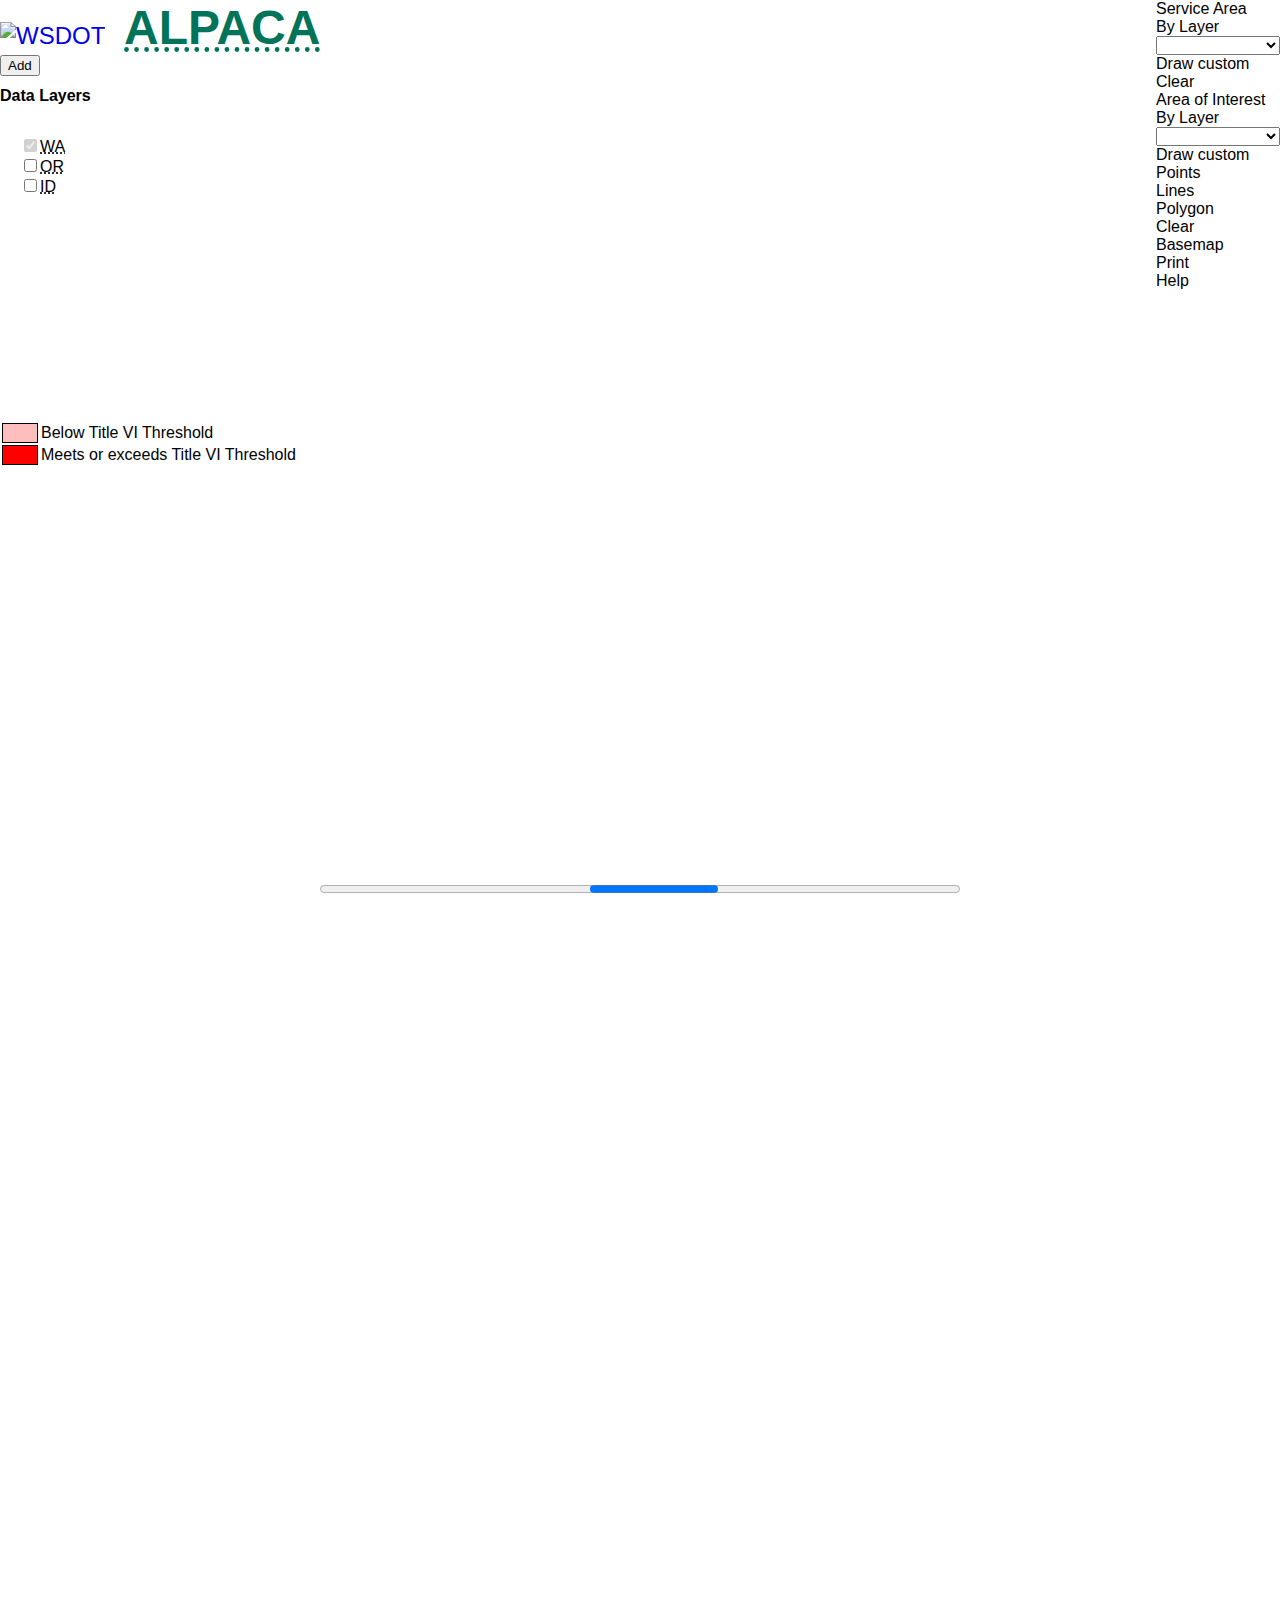
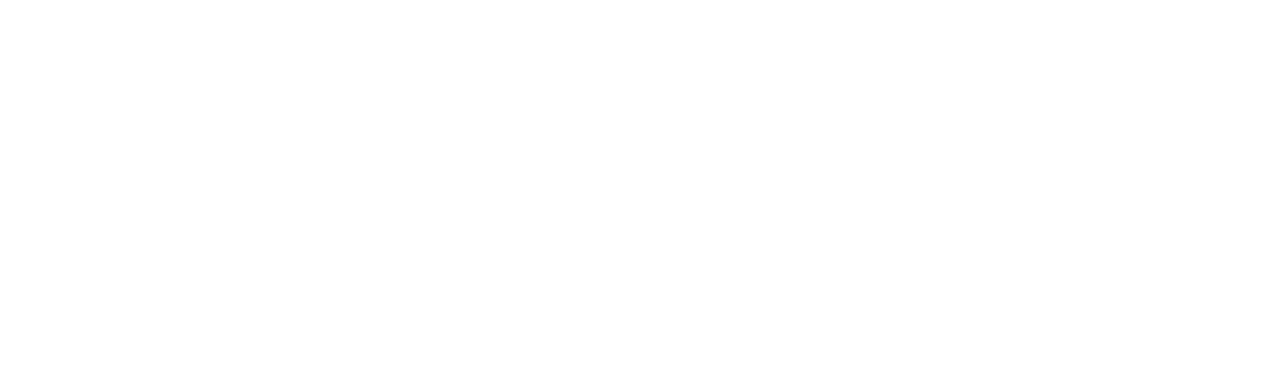
==== commit f7221f21: "Added a hard-coded legend for the Limited English Proficiency layer.  The out-of-the-box ESRI legend" ====
--- a/default.htm
+++ b/default.htm
@@ -8,7 +8,7 @@
 	<link href="//cdn-geoweb.s3.amazonaws.com" rel="dns-prefetch" />
 	<link rel="stylesheet" href="//js.arcgis.com/3.12/esri/css/esri.css" />
 	<link href="//js.arcgis.com/3.12/dijit/themes/claro/claro.css" rel="stylesheet" />
-	<link href="Style/index.min.css" rel="stylesheet" />
+	<link href="Style/index.css" rel="stylesheet" />
 	<script type="text/javascript">
 	// Setup Google Analytics, but not if user has specified that they don't want to be tracked.
 	(function (dnt) {
@@ -137,7 +137,7 @@
 									</tr>
 									<tr>
 										<td></td>
-										<td>Meets or exceeds Title VI Threshold</td>
+										<td style="width: 300px;">Meets or exceeds Title VI Threshold</td>
 									</tr>
 								</table>
 							</div>
--- a/Style/index.css
+++ b/Style/index.css
@@ -0,0 +1,260 @@
+﻿body {
+	font-family: Arial, Arial, Helvetica, sans-serif;
+}
+
+html, body {
+	width: 100%;
+	height: 100%;
+	margin: 0;
+	overflow: hidden;
+}
+
+.landing-page-link {
+	text-decoration: none;
+}
+
+#wsdotLogo {
+	vertical-align: central;
+	padding-right: 0.5em;
+}
+
+#borderContainer, #outerBorderContainer {
+	width: 100%;
+	height: 100%;
+}
+
+#outerContentPane, #sidebarPane {
+	margin: 0;
+	padding: 0;
+}
+
+#headerPane {
+	text-align: left;
+	font-family: Impact,  Haettenschweiler,  'Arial Narrow Bold',  sans-serif;
+	font-size: 1.5em;
+	color: #017359;
+	margin: 0;
+}
+
+#headerPane h1 {
+	display: inline;
+	cursor: default;
+}
+
+#mapPane {
+	margin: 0;
+	padding: 0;
+}
+
+#sidebarPane {
+	width: 400px;
+}
+
+#layersPane {
+	height: 200px;
+}
+
+#legendPane {
+	height: 200px;
+}
+
+#map, .map.container {
+	width: 100%;
+	height: 100%;
+	margin: 0;
+	padding: 0;
+}
+
+#map progress {
+	position: absolute;
+	bottom: 3px;
+	right: 25%;
+	width: 50%;
+	z-index: 1;
+}
+
+#homebutton {
+	position: absolute;
+	top: 95px;
+	left: 20px;
+	z-index: 50;
+}
+
+
+.toolbar {
+	position: absolute;
+	top: 0;
+	right: 0;
+	z-index: 30;
+}
+
+.esriBasemapGalleryLabelContainer {
+	font-size: 0.7em;
+}
+
+.esriAttribution {
+	background-color: rgba(255, 255, 255, 0.5);
+	padding: 0.5em;
+	border-radius: 5px; 
+}
+
+#userAddedDataSection h1 {
+	font-size: 1em;
+}
+
+.layer-chooser-layer-error {
+	text-decoration:line-through;
+	color: red;
+}
+
+.layer-list {
+	padding-left: 0;
+	margin: 0;
+}
+
+.layer-list ul {
+	padding-left: 2em;
+}
+
+.layer-list li {
+	list-style-type: none;
+}
+
+.layer-list label {
+	display: inline;
+}
+
+/* hide all sublayer lists and legends */
+.layer-list input:not(:checked) + label + .layer-chooser-layer-controls,
+/* Hide unnecessary parts of legends.*/
+.esriLegendService > table:first-child,
+.esriLegendLayerLabel
+{
+	display: none;
+}
+
+.esriLegendService {
+	padding-bottom: 1em;
+	margin-left: 1em;
+}
+
+#userAddedDataSection span.dijitButton {
+	float: right;
+}
+
+ul.data-layer-list {
+	padding: 0;
+	padding-left: 0.4em;
+}
+
+.data-layer-list {
+	display: table;
+}
+
+.data-layer-list > li {
+	display: table-row;
+}
+
+.data-layer-list > li > input, .data-layer-list > li > label {
+	display: table-cell;
+}
+
+/* Chart legends*/
+
+table.chart-legend td:first-child {
+	width: 2em;
+	border: 0.1em solid black;
+}
+
+table.language-chart-legend tr:first-child > td:first-child {
+	background-color: #ffbebe;
+}
+
+table.language-chart-legend tr:last-child > td:first-child {
+	background-color: #ff0000;
+}
+
+.ptba path {
+	stroke: #a5a505;
+	stroke-width: 1pt;
+	stroke-opacity: 1;
+	fill: yellow;
+	fill-opacity: 0.5;
+}
+
+.rta path {
+	stroke: #791919;
+	stroke-width: 1pt;
+	stroke-opacity: 1;
+	fill: red;
+	fill-opacity: 0.5;
+}
+
+.gtfs-shapes path {
+	stroke: blue;
+	stroke-width: 3pt;
+	stroke-opacity: 0.9;
+	stroke-linecap: round;
+	stroke-linejoin: round;
+}
+.gtfs-stops path {
+	stroke: red;
+	stroke-width: 0.3pt;
+	fill: yellow;
+	fill-opacity: 0.8;
+}
+
+.layer-select {
+	display: block;
+}
+
+.legend-no-table {
+    margin: 6px 2px 2px 50px;
+}
+
+.legend-no-box {
+    width: 12px;
+    height: 12px;
+    border: 1px solid black;
+    background: #FFBEBE;
+}
+
+.legend-no-label {
+    padding: 0 0 0 6px;
+    font-size: 0.8em;
+}
+
+.legend-yes-table {
+    margin: 2px 2px 4px 50px;
+}
+
+.legend-yes-box {
+    width: 12px;
+    height: 12px;
+    border: 1px solid black;
+    background: #FF0000;
+}
+
+.legend-yes-label {
+    padding: 0 0 0 6px;
+    font-size: 0.8em;
+}
+
+#statefilters {
+	position: absolute;
+	left: 20px;
+	top: 8.5em;
+	z-index: 1;
+	background-color: rgba(255,255,255,0.5);
+	border-radius: 5px;
+}
+
+#statefilters > ul {
+	list-style: none;
+	margin: 0;
+	padding: 0 5px 0 0;
+}
+
+#statefilters > ul > li {
+	list-style-position: outside;
+}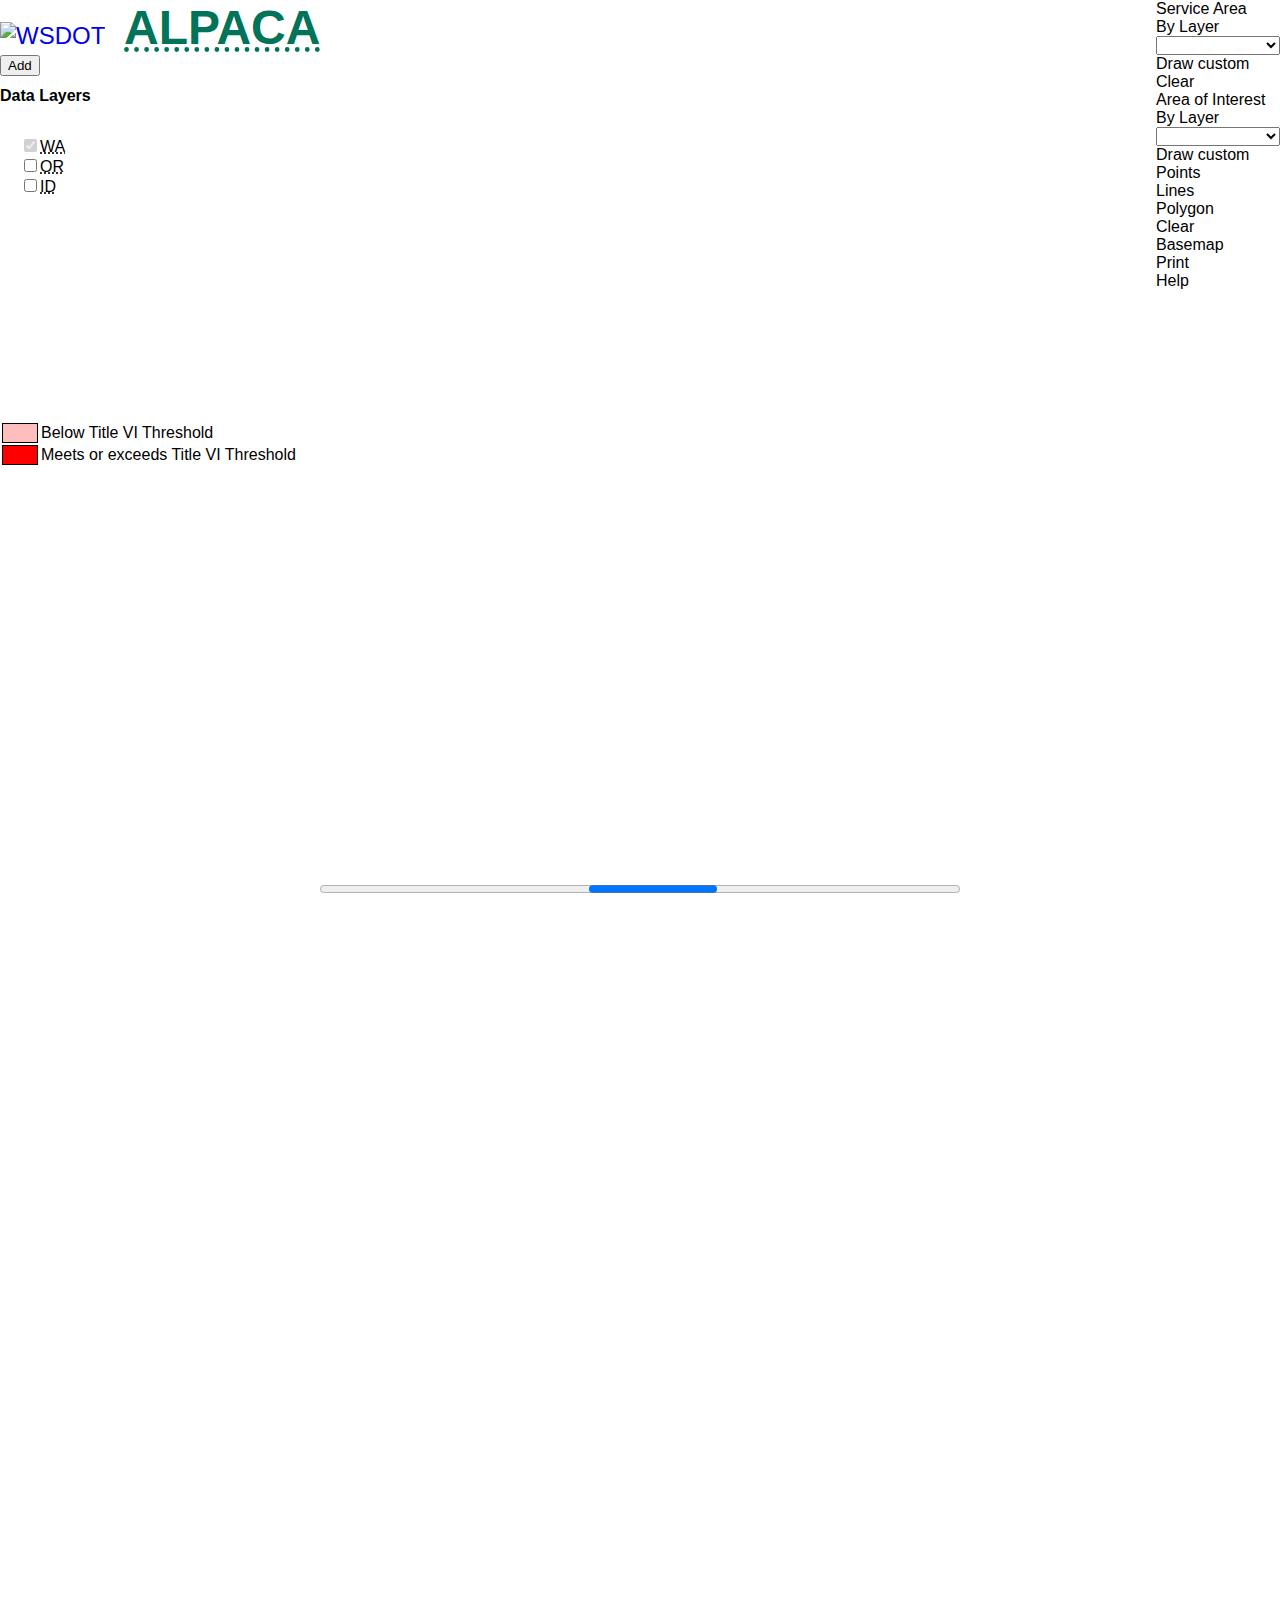
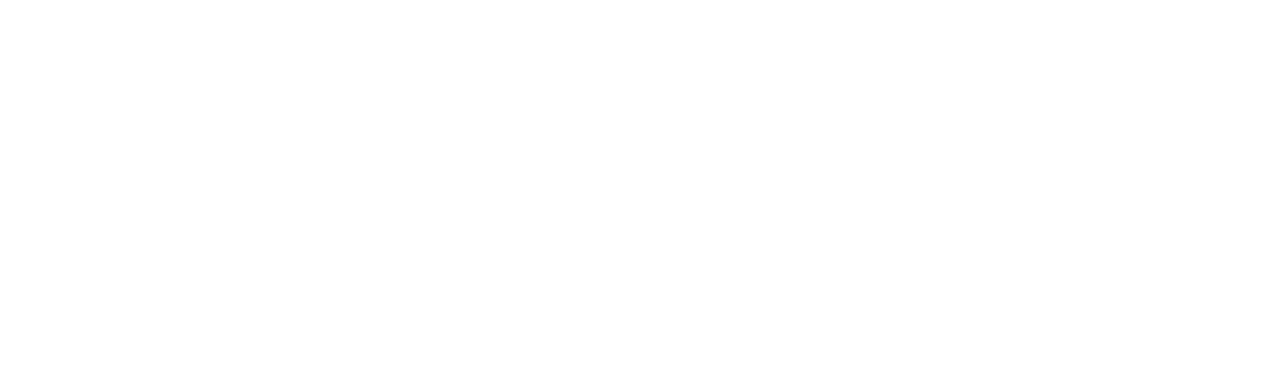
==== commit 525c851f: "added dor to corsEnabledServers." ====
--- a/default.htm
+++ b/default.htm
@@ -40,7 +40,7 @@
 			var supported = !!Array.prototype.map && !!Array.prototype.filter && !!Array.prototype.forEach && !!document.createElement("div").classList;
 			if (!supported) {
 				alert("This application relies on features that are not supported by your browser. Please upgrade to the latest version of your browser.");
-				navigate("http://www.wsdot.wa.gov/Transit/Grants/ALPACAtool.htm");
+				navigate("https://www.wsdot.wa.gov/Transit/Grants/ALPACAtool.htm");
 			}
 		}());
 		// Polyfill for CustomEvent constructor
@@ -102,7 +102,7 @@
 <body class="claro">
 	<div id="outerBorderContainer" data-dojo-type="dijit/layout/BorderContainer" data-dojo-props="gutters:false">
 		<div id="headerPane" data-dojo-type="dijit/layout/ContentPane" data-dojo-props="region:'top'">
-			<a class="landing-page-link" href="http://www.wsdot.wa.gov/Transit/Grants/ALPACAtool.htm" target="alpacalanding">
+			<a class="landing-page-link" href="https://www.wsdot.wa.gov/Transit/Grants/ALPACAtool.htm" target="alpacalanding">
 				<img id="wsdotLogo" src="//www.wsdot.wa.gov/media/images/back/greenlogo.png" alt="WSDOT" height="39" width="240" />
 			</a>
 			<h1>
@@ -225,7 +225,7 @@
 								</div>
 							</div>
 							<div id="printMenuItem" data-dojo-type="dijit/form/Button" data-dojo-props="iconClass:'dijitEditorIcon dijitEditorIconPrint'">Print</div>
-							<div id="helpButton" data-dojo-type="dijit/form/Button" data-url="http://www.wsdot.wa.gov/NR/rdonlyres/6E8780F3-0D5E-478E-AF2F-939FB5A63756/0/ALPACA_HelpGuideFINAL.pdf">Help</div>
+							<div id="helpButton" data-dojo-type="dijit/form/Button" data-url="https://www.wsdot.wa.gov/NR/rdonlyres/6E8780F3-0D5E-478E-AF2F-939FB5A63756/0/ALPACA_HelpGuideFINAL.pdf">Help</div>
 						</div>
 						<progress id="mapProgress">Loading data...</progress>
 					</div>
--- a/Style/index.css
+++ b/Style/index.css
@@ -95,7 +95,7 @@
 .esriAttribution {
 	background-color: rgba(255, 255, 255, 0.5);
 	padding: 0.5em;
-	border-radius: 5px; 
+	border-radius: 5px;
 }
 
 #userAddedDataSection h1 {
@@ -210,6 +210,7 @@
 
 .legend-no-table {
     margin: 6px 2px 2px 50px;
+    width: 100%;
 }
 
 .legend-no-box {
@@ -226,6 +227,7 @@
 
 .legend-yes-table {
     margin: 2px 2px 4px 50px;
+    width: 100%;
 }
 
 .legend-yes-box {
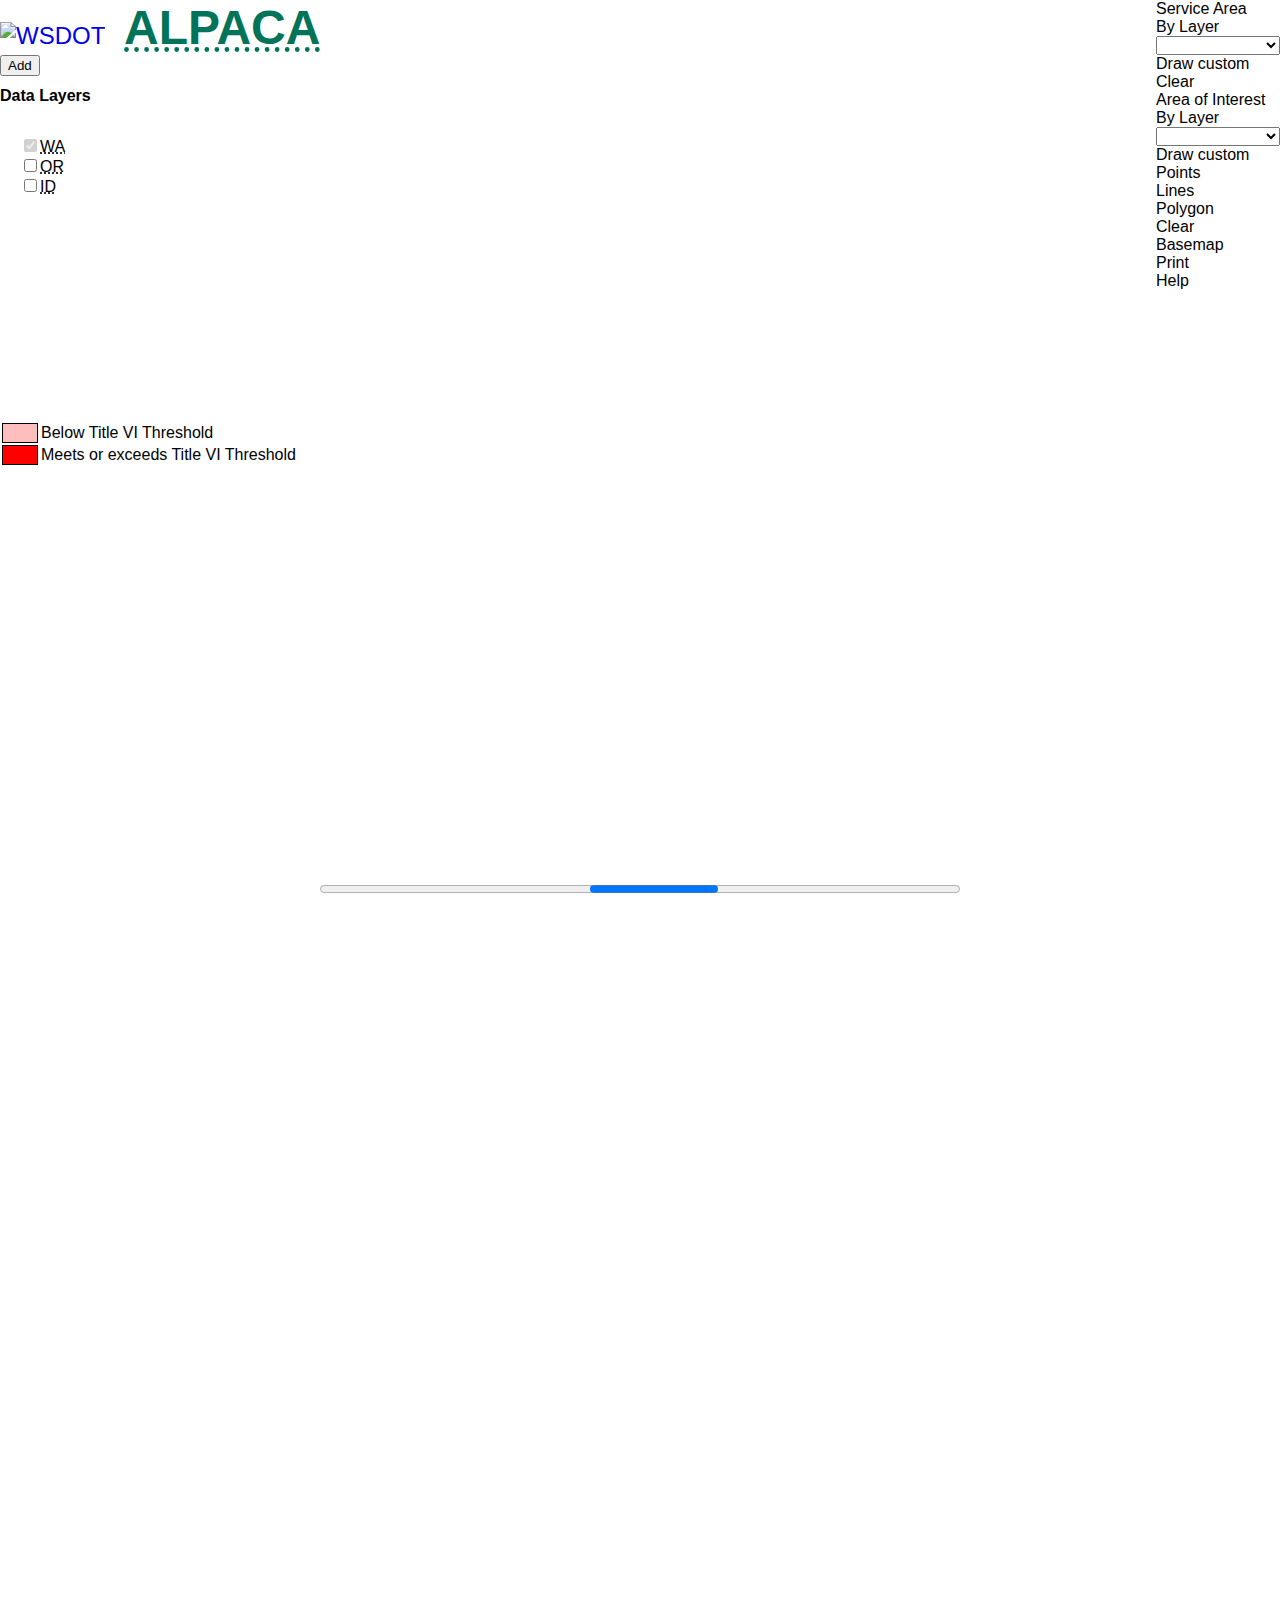
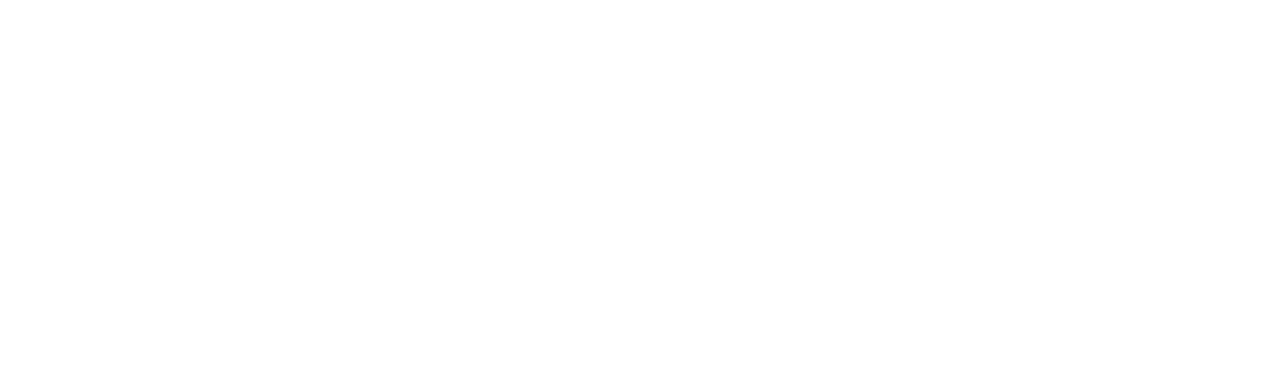
==== commit 13246494: "Merged PR 1517: :bug: fixed layer definition to account for ArcGIS Server upgrades." ====
--- a/default.htm
+++ b/default.htm
@@ -6,32 +6,32 @@
 	<title>ALPACA - Application for Local Planning and Community Accessibility</title>
 	<link rel="dns-prefetch" href="//js.arcgis.com" />
 	<link href="//cdn-geoweb.s3.amazonaws.com" rel="dns-prefetch" />
-	<link rel="stylesheet" href="//js.arcgis.com/3.12/esri/css/esri.css" />
-	<link href="//js.arcgis.com/3.12/dijit/themes/claro/claro.css" rel="stylesheet" />
+	<link rel="stylesheet" href="https://js.arcgis.com/3.31/esri/css/esri.css" />
+	<link rel="stylesheet" href="https://js.arcgis.com/3.31/dijit/themes/claro/claro.css" />
 	<link href="Style/index.css" rel="stylesheet" />
 	<script type="text/javascript">
-	// Setup Google Analytics, but not if user has specified that they don't want to be tracked.
-	(function (dnt) {
-		if (dnt !== "yes" && dnt !== "1") {
-			(function (i, s, o, g, r, a, m) {
-				i['GoogleAnalyticsObject'] = r; i[r] = i[r] || function () {
-					(i[r].q = i[r].q || []).push(arguments)
-				}, i[r].l = 1 * new Date(); a = s.createElement(o),
-				m = s.getElementsByTagName(o)[0]; a.async = 1; a.src = g; m.parentNode.insertBefore(a, m)
-			})(window, document, 'script', '//www.google-analytics.com/analytics.js', 'ga');
-
-			ga('create', {
-				trackingId: 'UA-970887-21',
-				cookieDomain: "www.wsdot.wa.gov"
-			});
-			ga(function (tracker) {
-				tracker.set("appName", "ALPACA");
-				tracker.send('pageview');
-				// Set a global variable containing the Google Analytics tracker.
-				window.gaTracker = tracker;
-			});
-		}
-	}(navigator.doNotTrack || navigator.msDoNotTrack || null));
+		// Setup Google Analytics, but not if user has specified that they don't want to be tracked.
+		(function (dnt) {
+			if (dnt !== "yes" && dnt !== "1") {
+				(function (i, s, o, g, r, a, m) {
+					i['GoogleAnalyticsObject'] = r; i[r] = i[r] || function () {
+						(i[r].q = i[r].q || []).push(arguments)
+					}, i[r].l = 1 * new Date(); a = s.createElement(o),
+						m = s.getElementsByTagName(o)[0]; a.async = 1; a.src = g; m.parentNode.insertBefore(a, m)
+				})(window, document, 'script', '//www.google-analytics.com/analytics.js', 'ga');
+
+				ga('create', {
+					trackingId: 'UA-970887-21',
+					cookieDomain: "www.wsdot.wa.gov"
+				});
+				ga(function (tracker) {
+					tracker.set("appName", "ALPACA");
+					tracker.send('pageview');
+					// Set a global variable containing the Google Analytics tracker.
+					window.gaTracker = tracker;
+				});
+			}
+		}(navigator.doNotTrack || navigator.msDoNotTrack || null));
 
 	</script>
 	<script>
@@ -93,7 +93,7 @@
 			window.dojoConfig = dojoConfig;
 		}());
 	</script>
-	<script src="//js.arcgis.com/3.12/init.js"></script>
+	<script src="https://js.arcgis.com/3.31/"></script>
 	<script src="//cdn-geoweb.s3.amazonaws.com/terraformer/1.0.4/terraformer.min.js"></script>
 	<script src="//cdn-geoweb.s3.amazonaws.com/terraformer-arcgis-parser/1.0.4/terraformer-arcgis-parser.min.js"></script>
 	<script src="Scripts/default.js"></script>
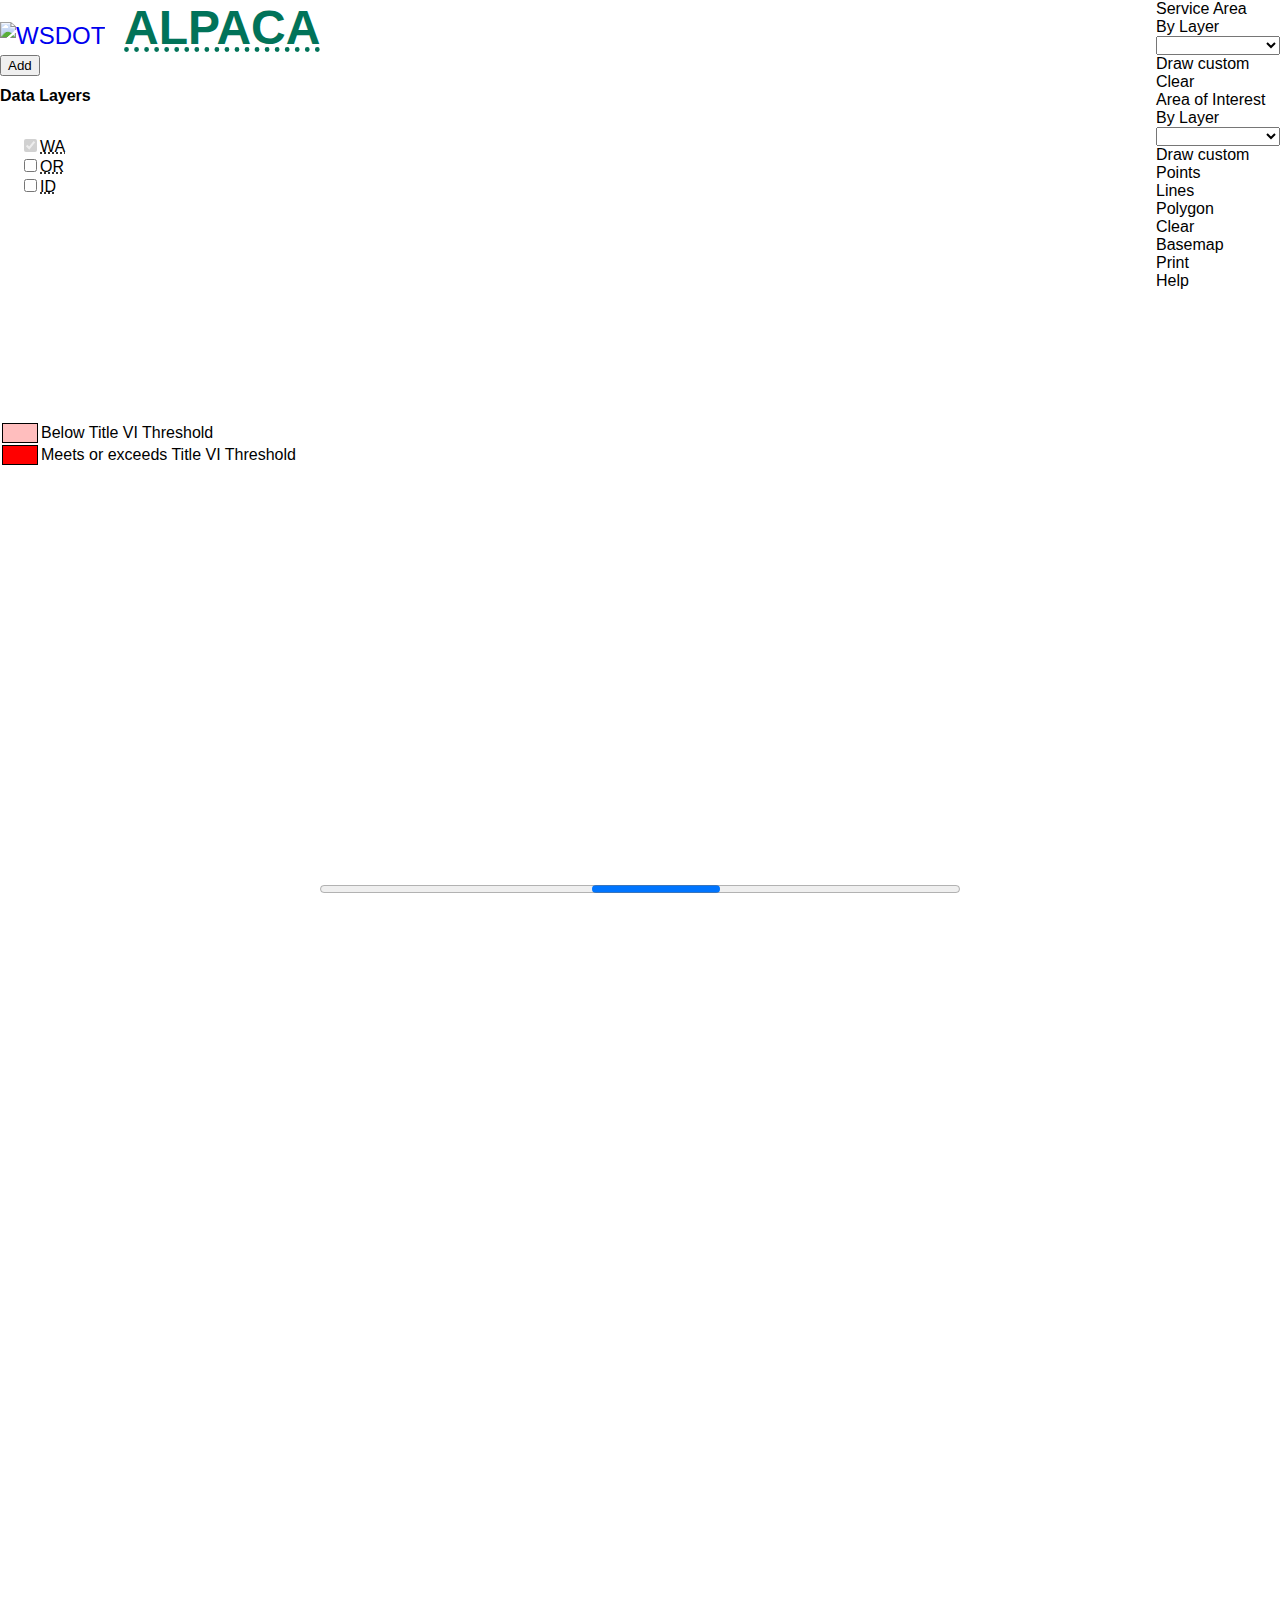
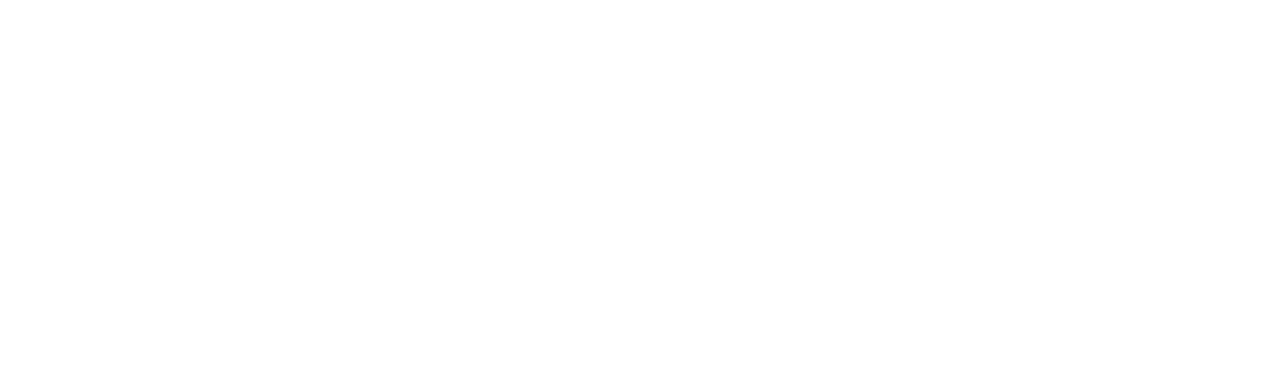
==== commit bfbdc370: "Updated help URL" ====
--- a/default.htm
+++ b/default.htm
@@ -225,7 +225,7 @@
 								</div>
 							</div>
 							<div id="printMenuItem" data-dojo-type="dijit/form/Button" data-dojo-props="iconClass:'dijitEditorIcon dijitEditorIconPrint'">Print</div>
-							<div id="helpButton" data-dojo-type="dijit/form/Button" data-url="https://www.wsdot.wa.gov/NR/rdonlyres/6E8780F3-0D5E-478E-AF2F-939FB5A63756/0/ALPACA_HelpGuideFINAL.pdf">Help</div>
+							<div id="helpButton" data-dojo-type="dijit/form/Button" data-url="https://www.wsdot.wa.gov/sites/default/files/2013/10/28/PT-Guide-ALPACAToolUserTipsandMapFunctions.pdf">Help</div>
 						</div>
 						<progress id="mapProgress">Loading data...</progress>
 					</div>
